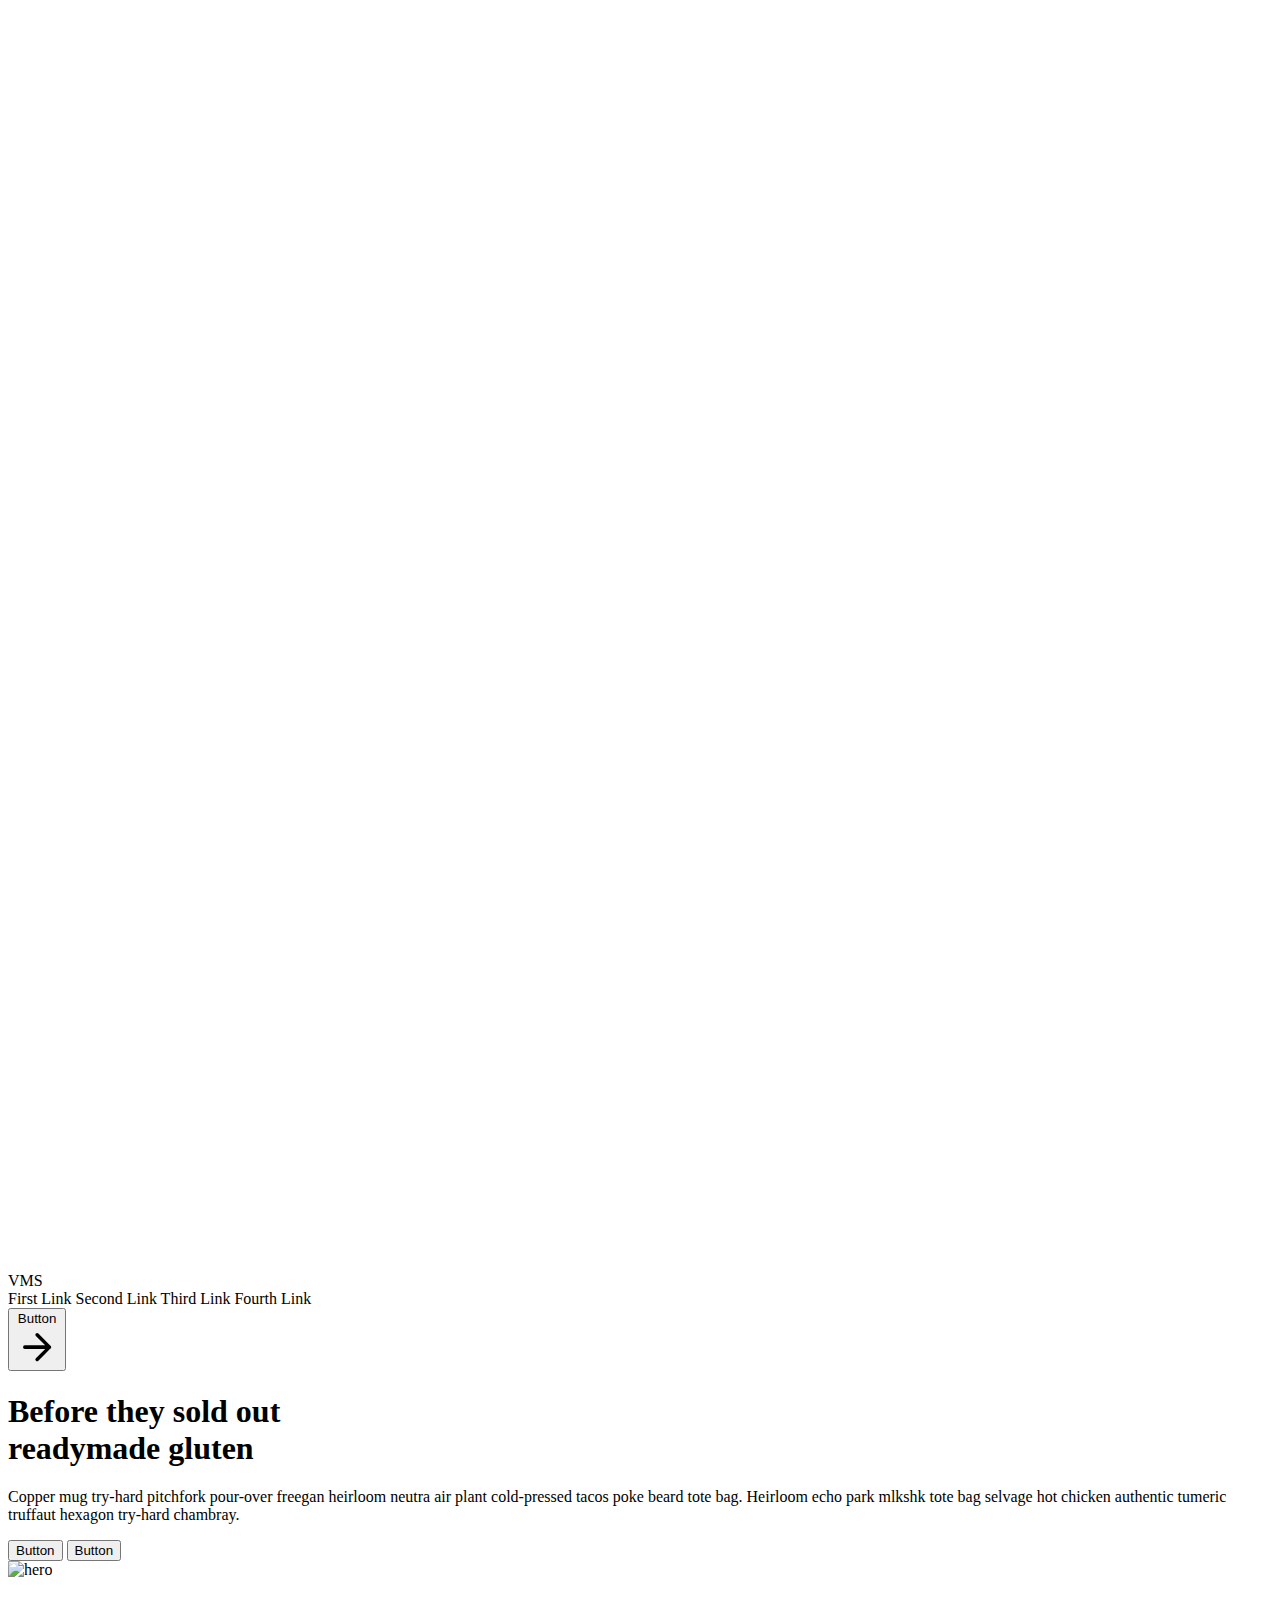
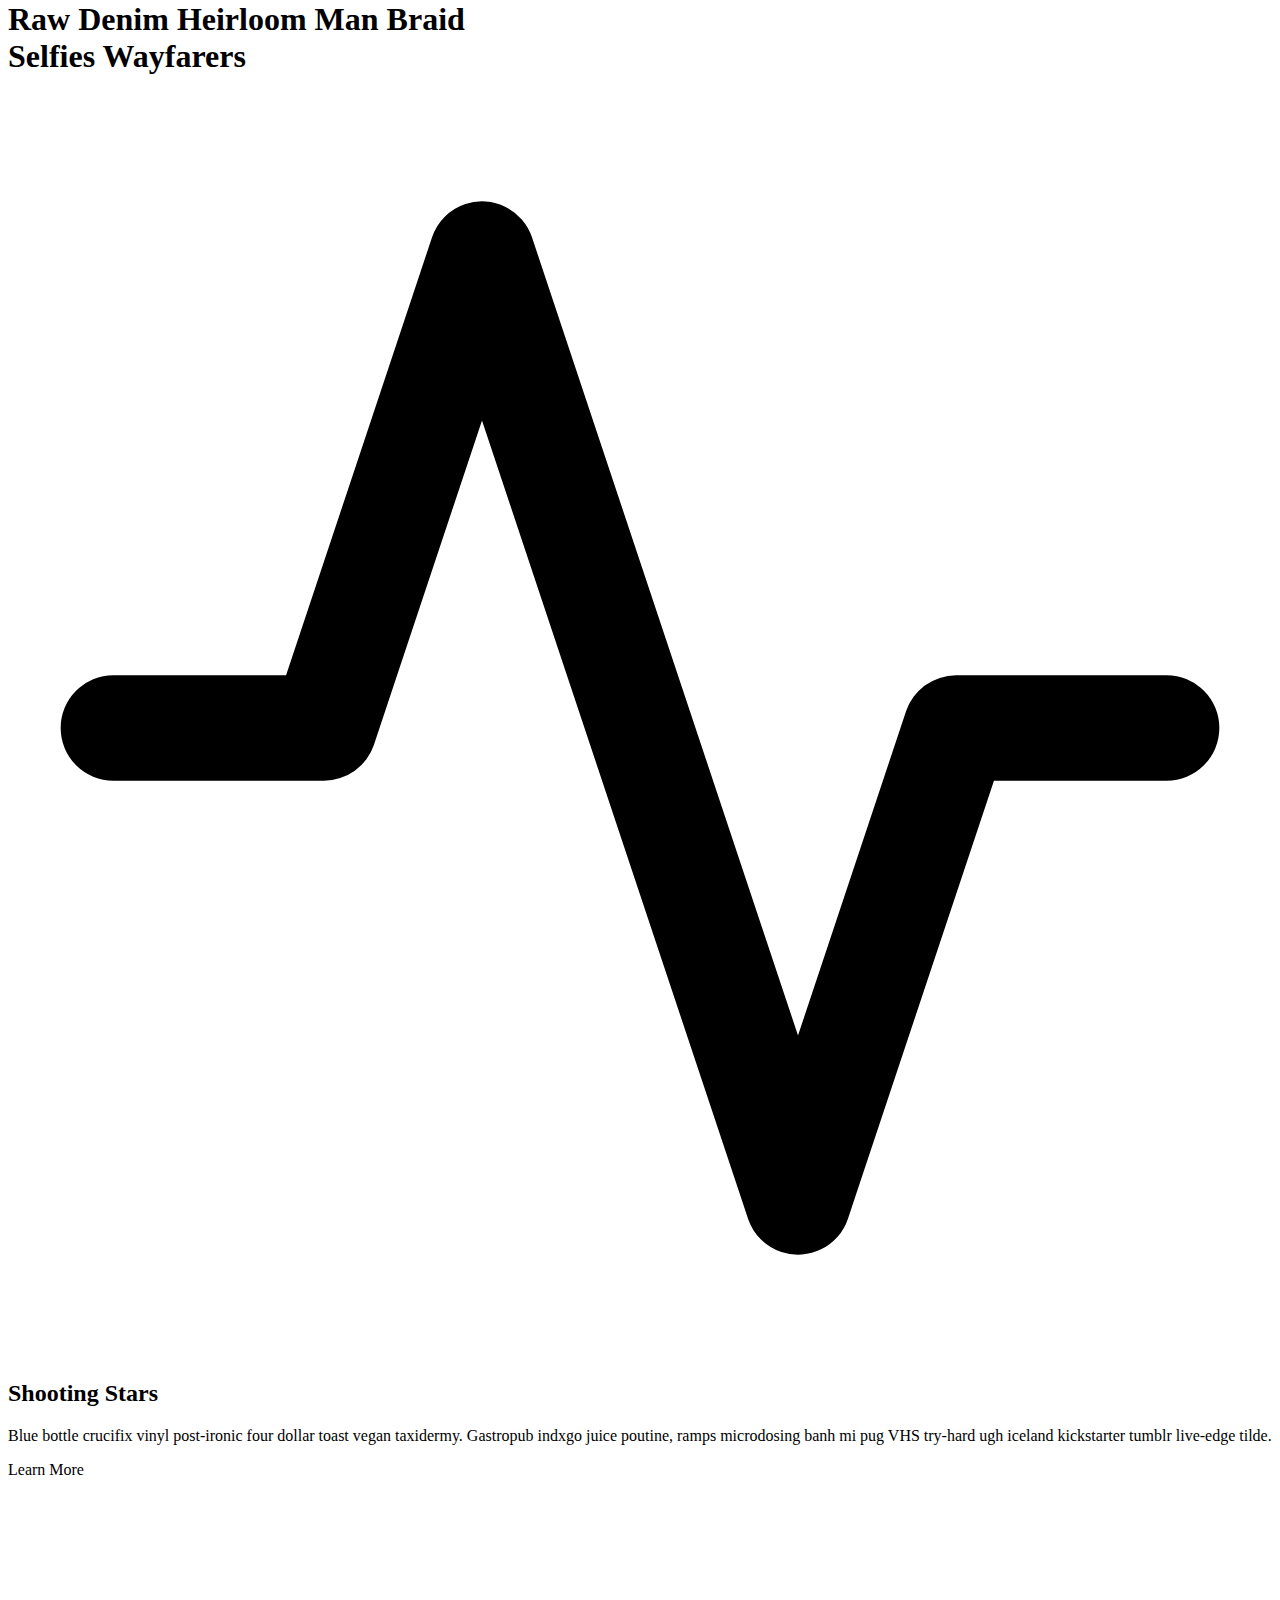
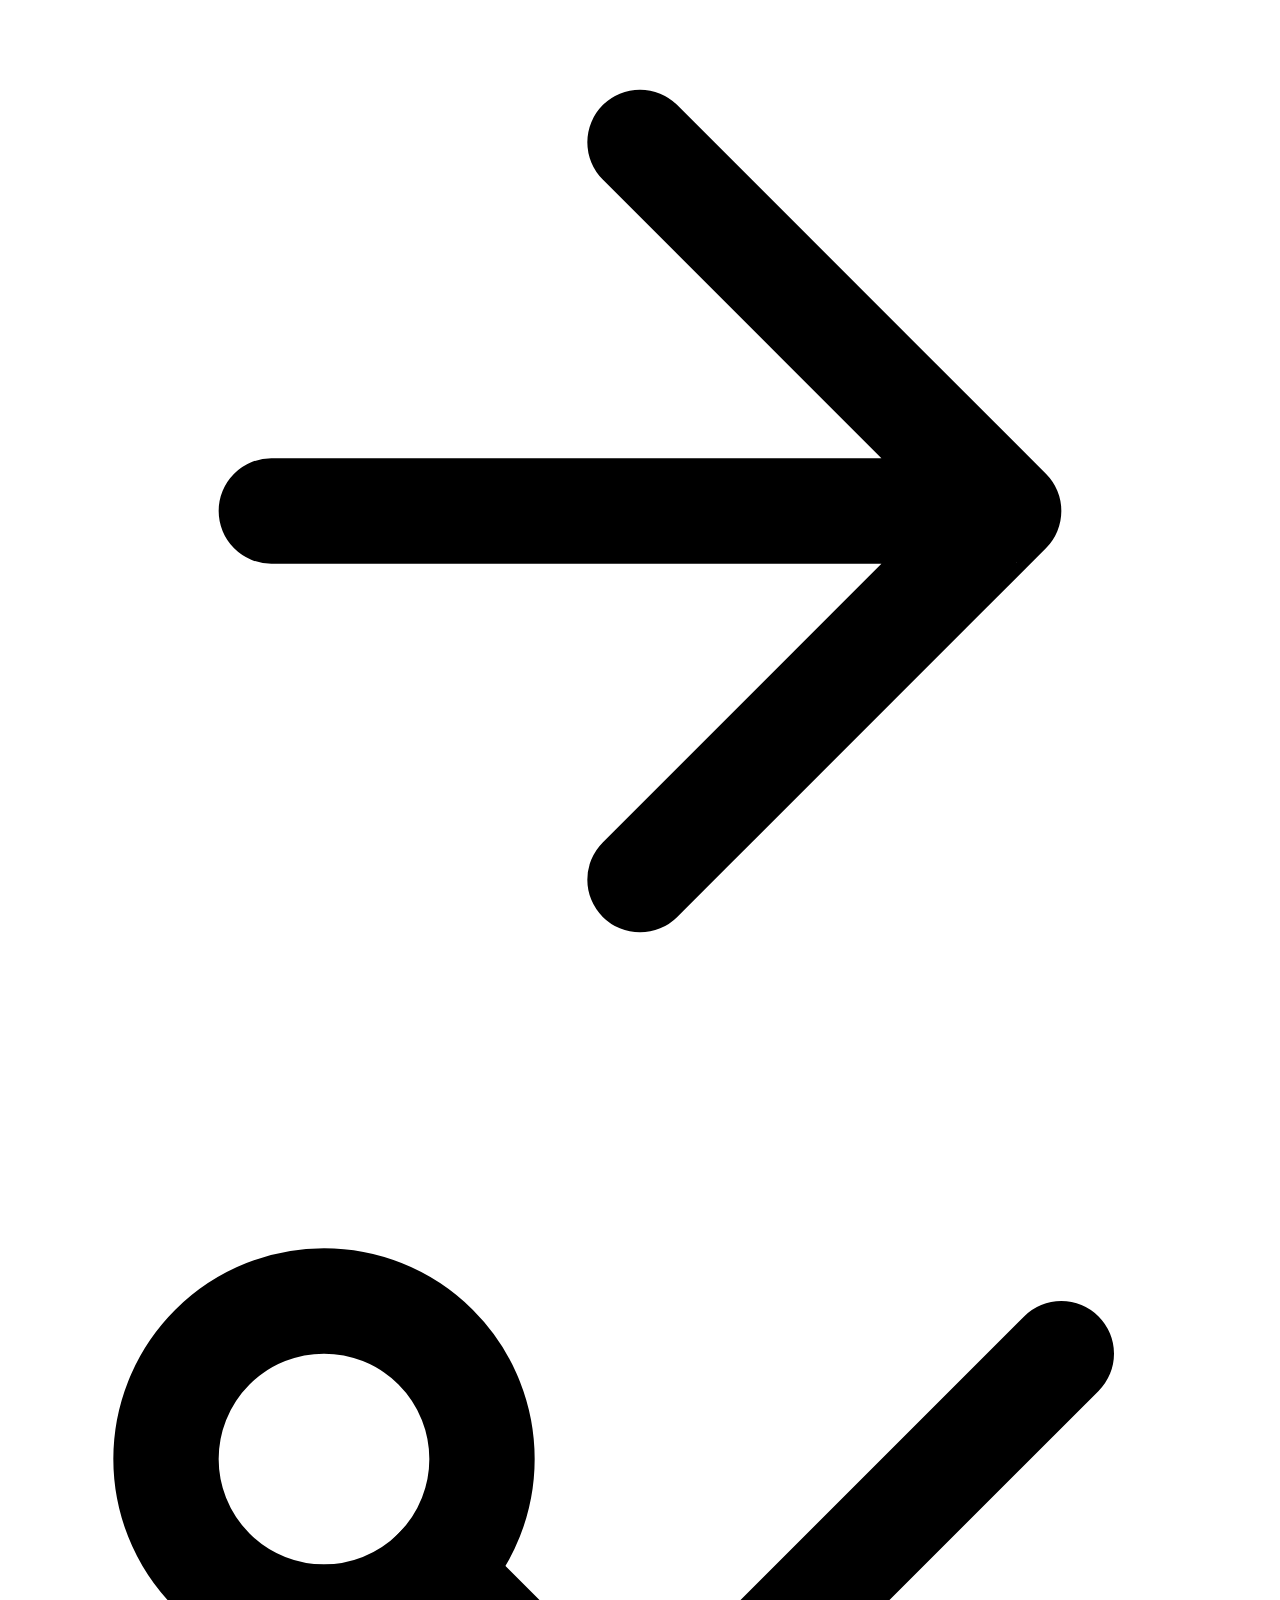
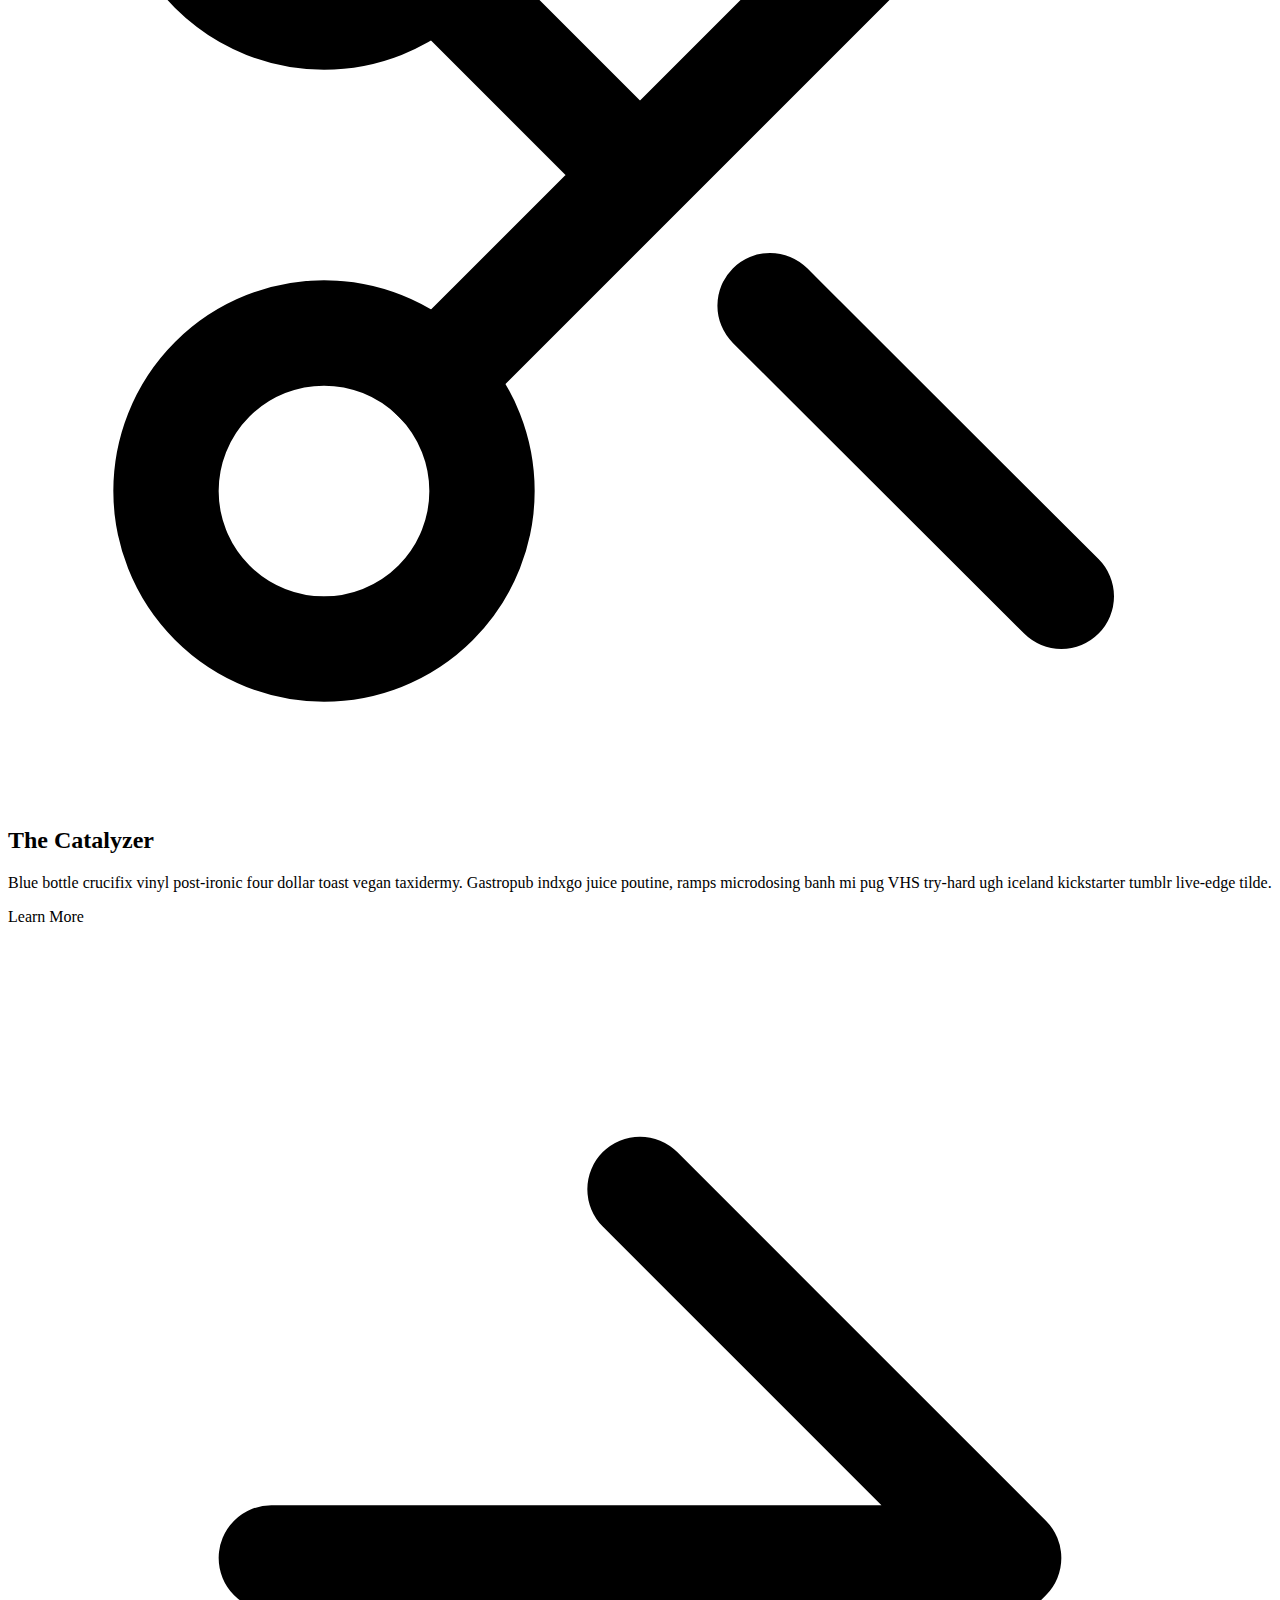
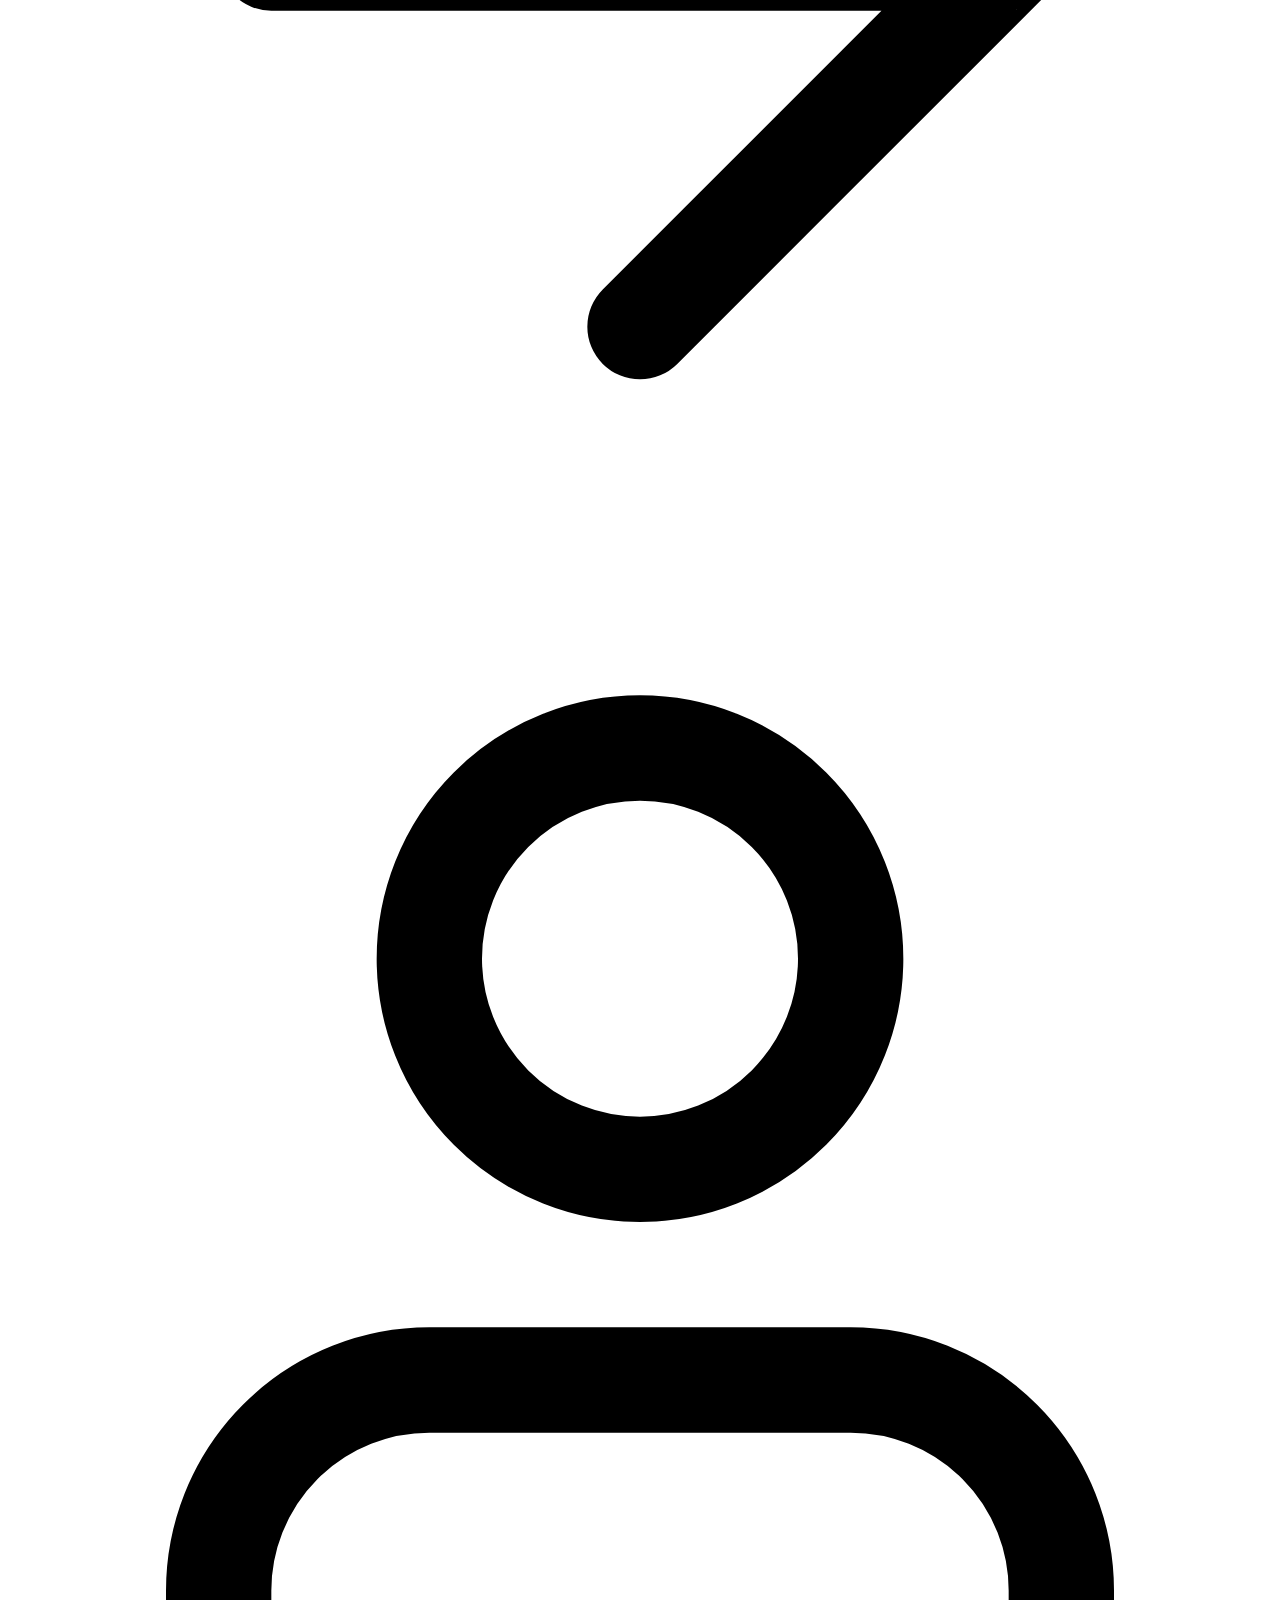
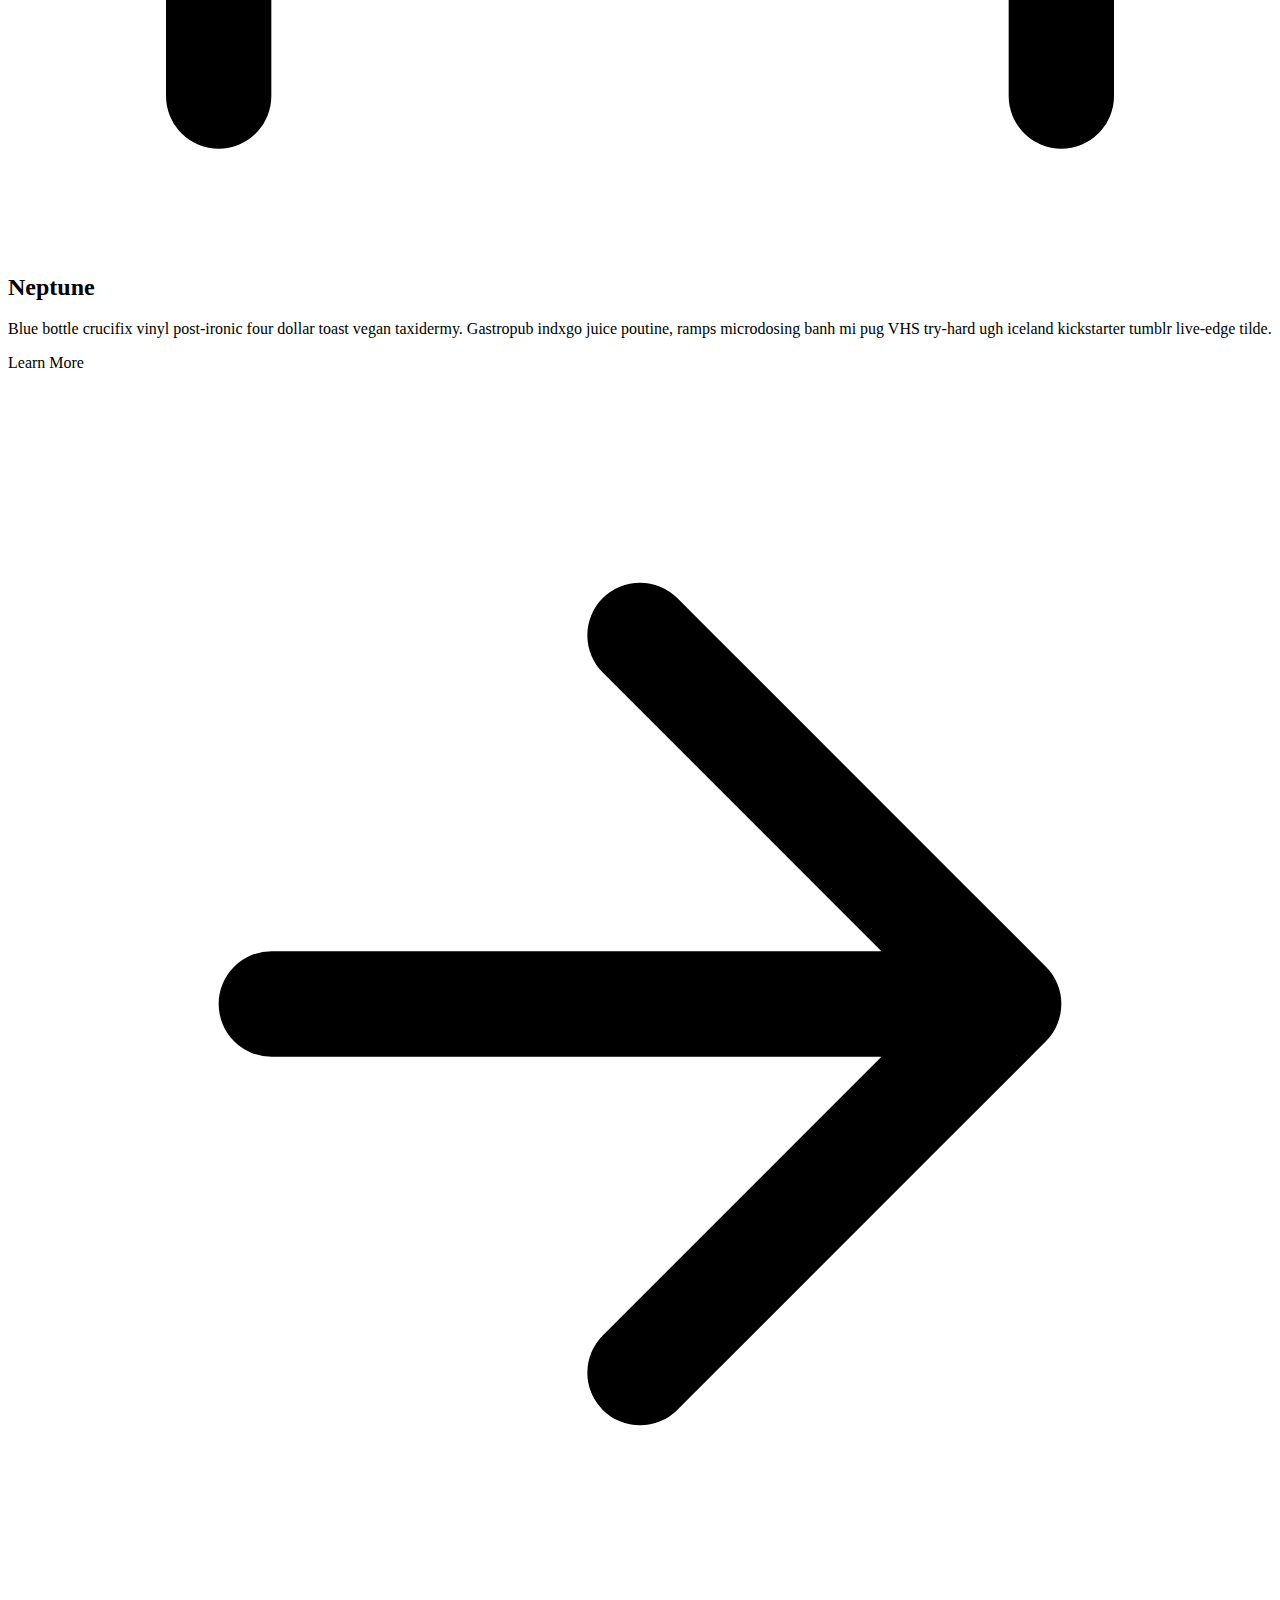
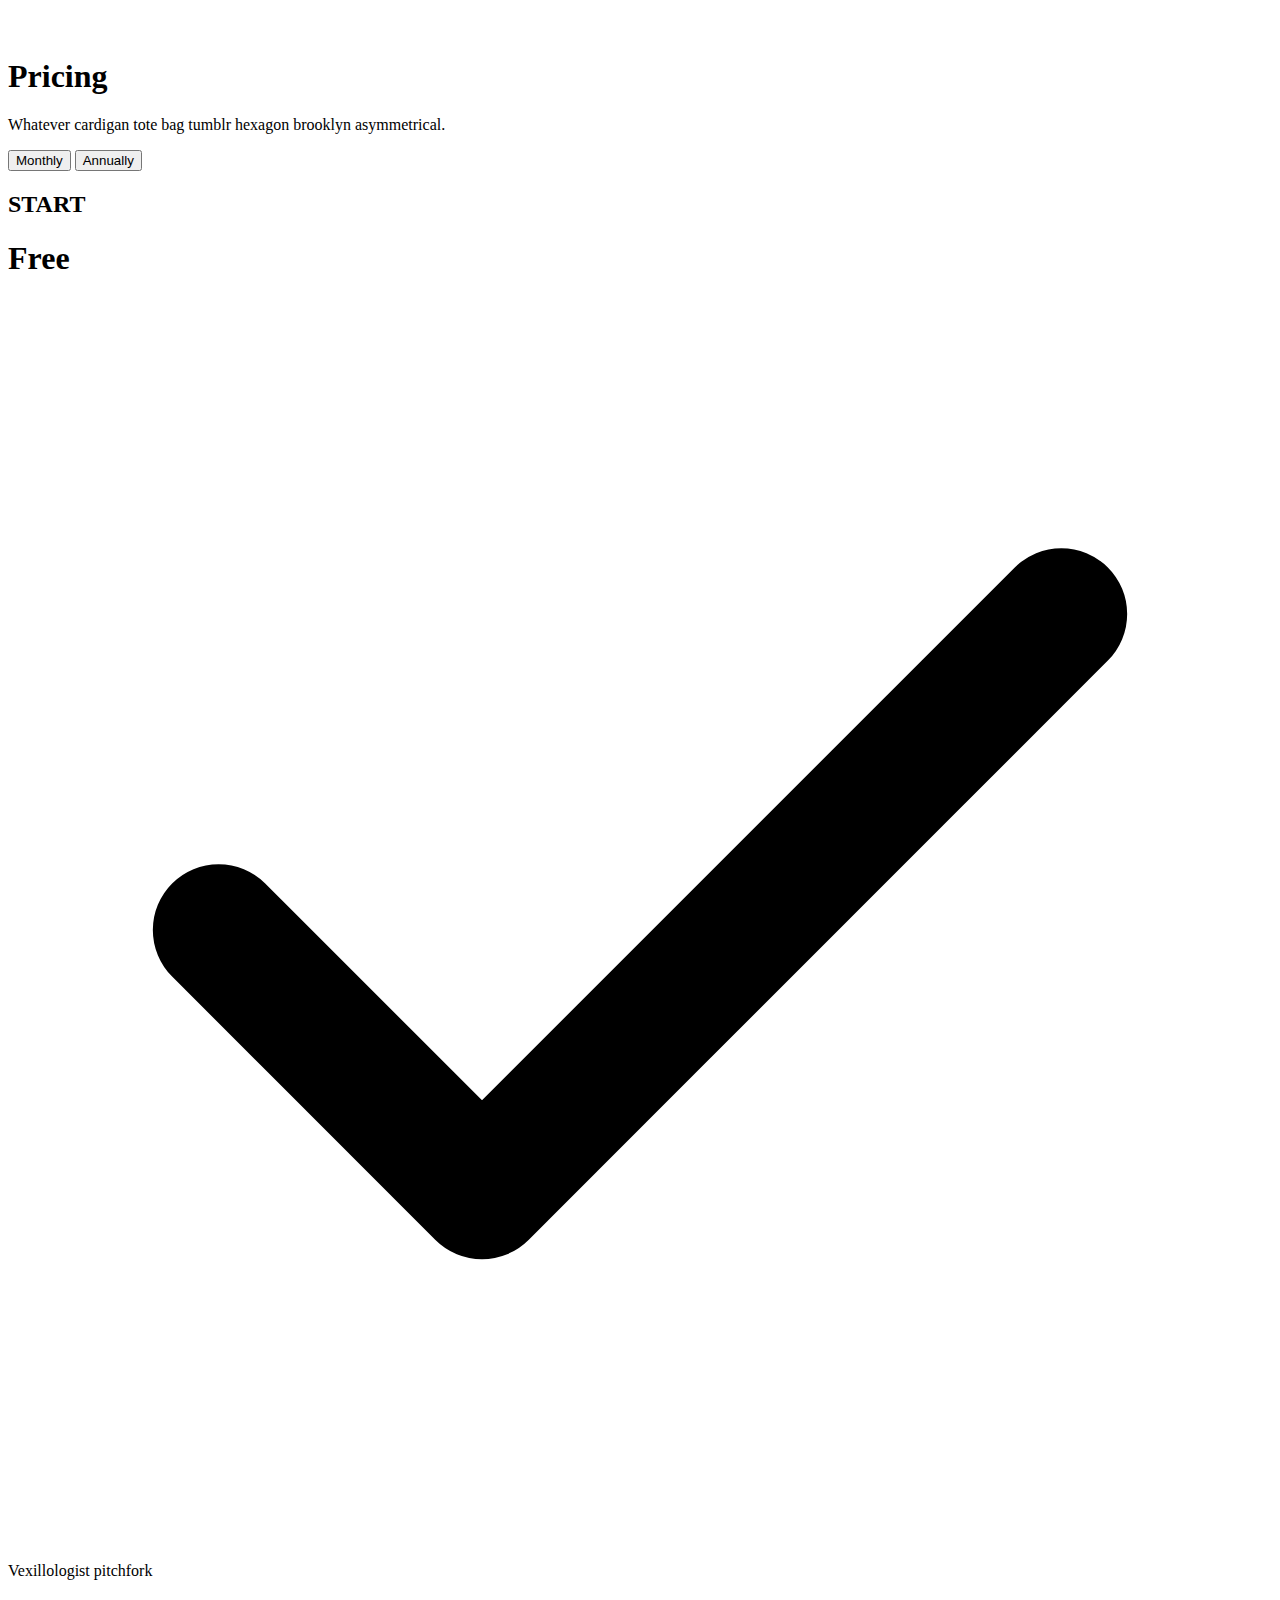
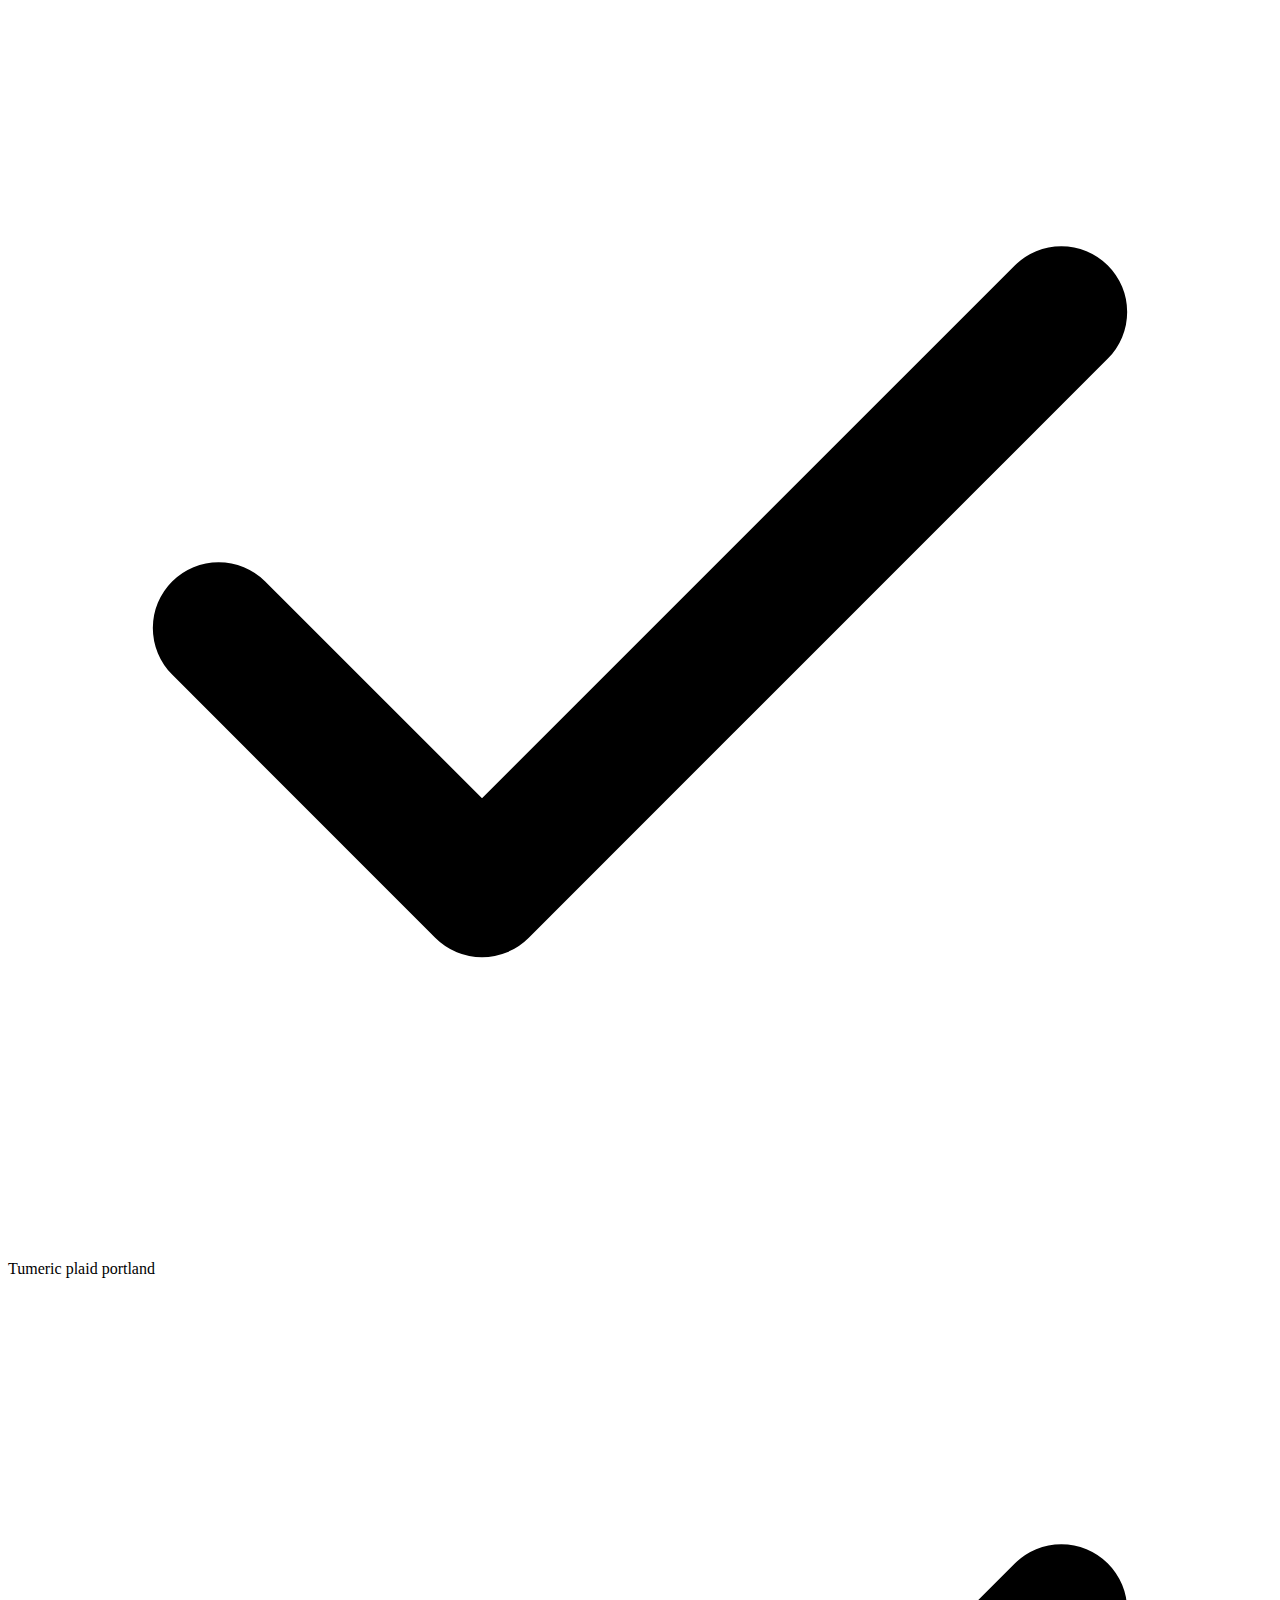
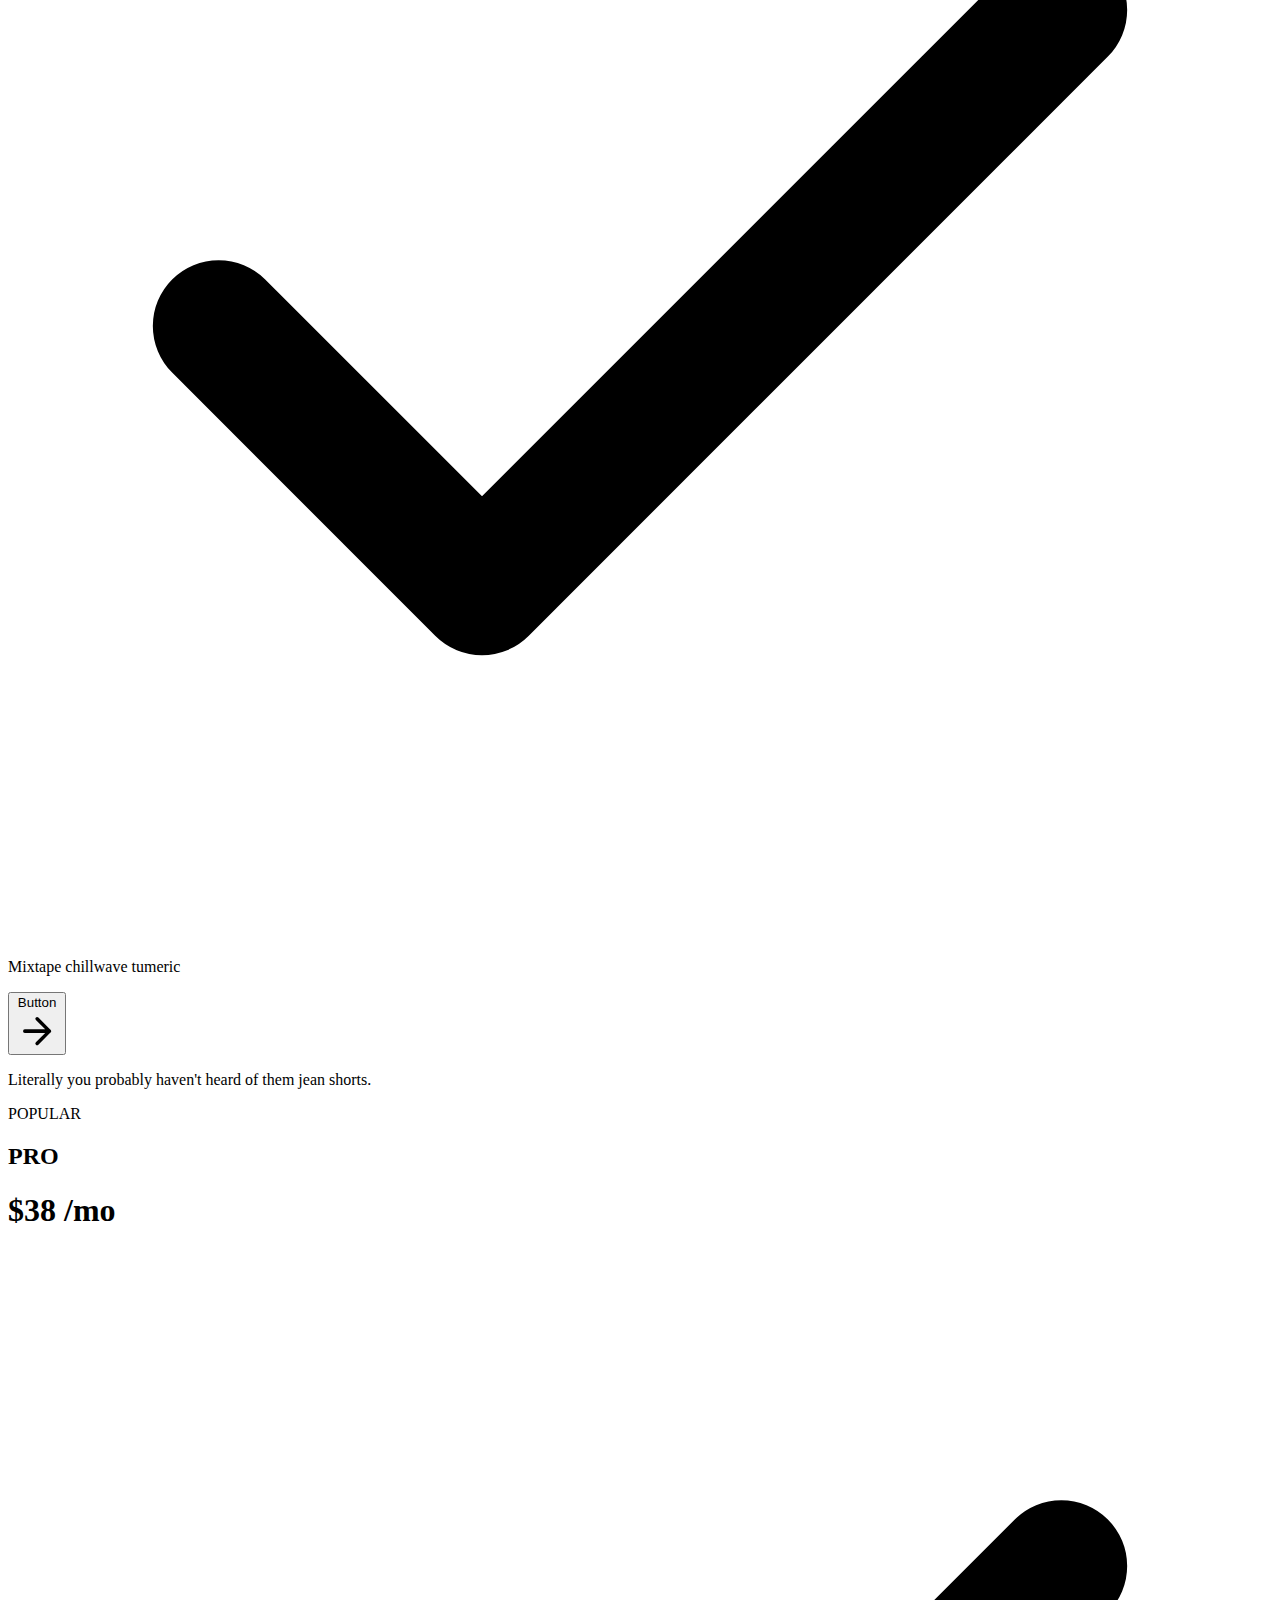
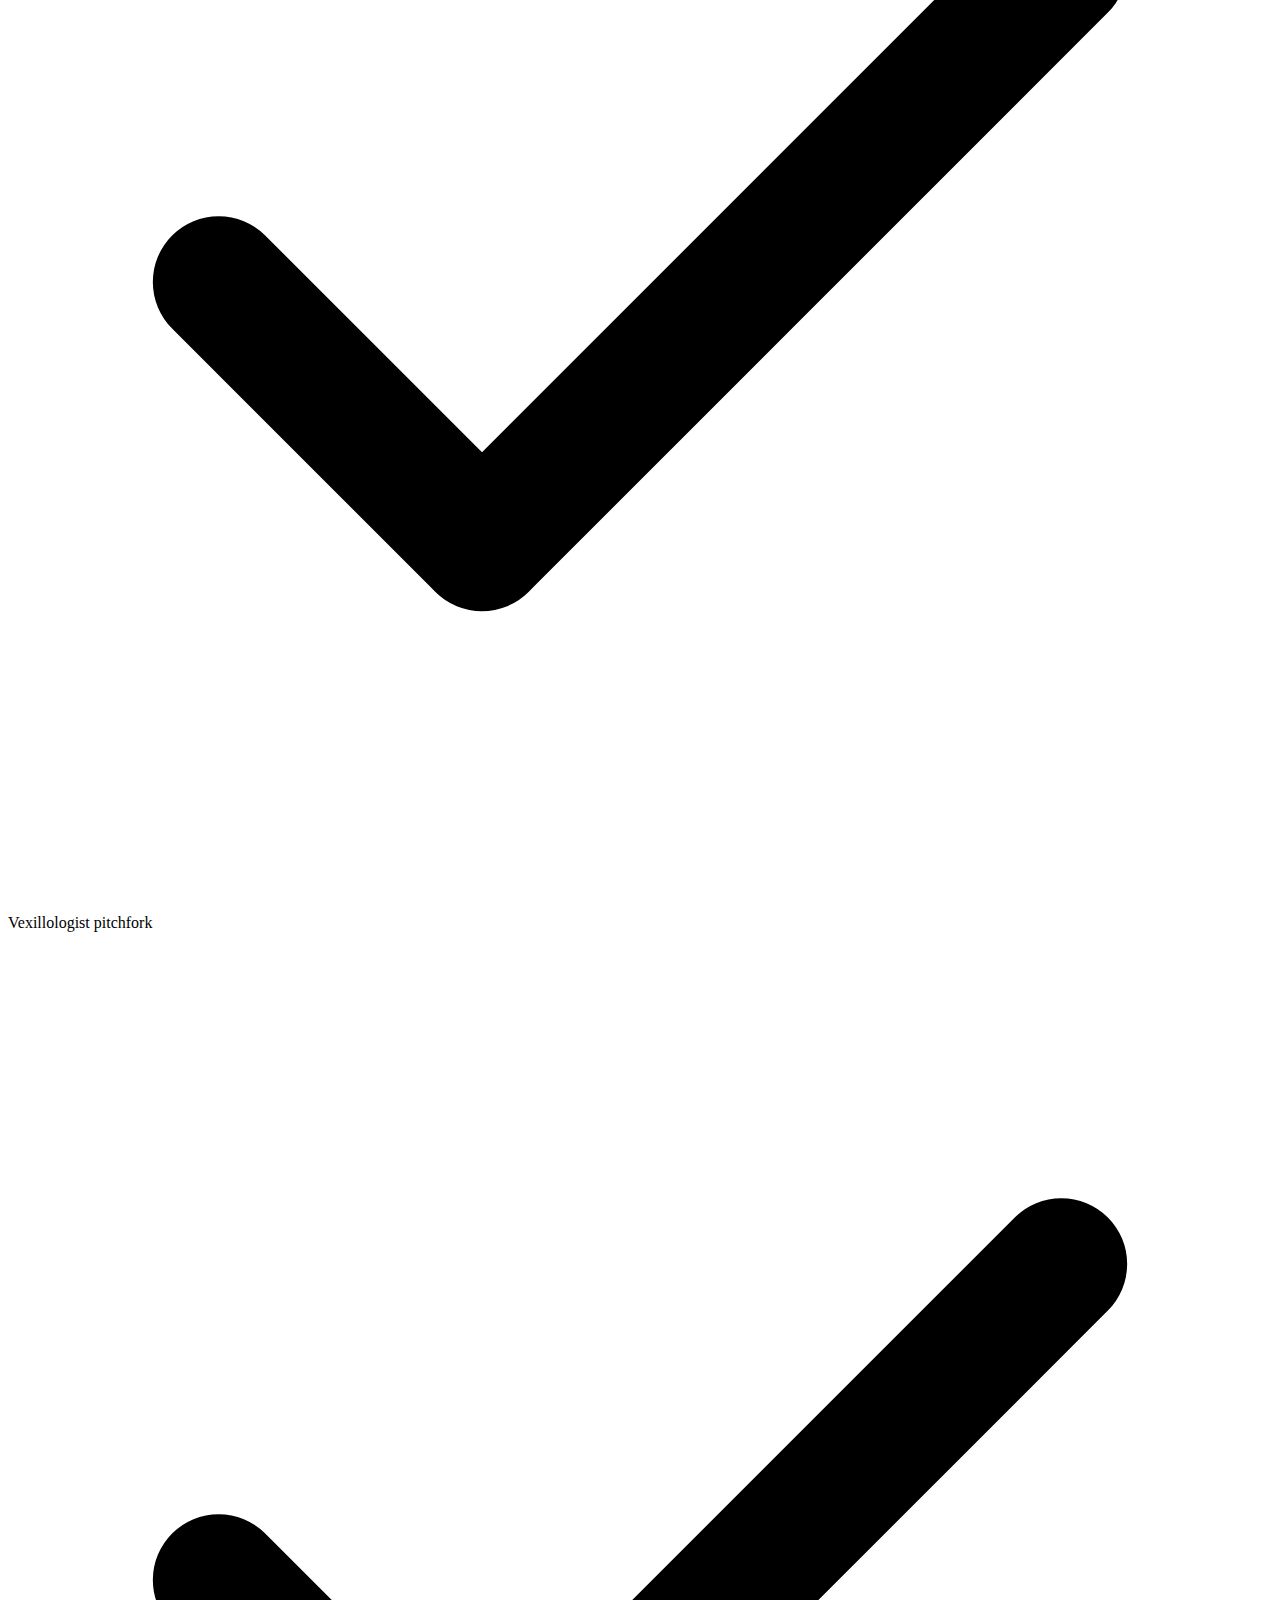
==== index.html @ b63d752d "Rename pre.html to index.html" ====
<head>
    <meta charset="UTF-8">
    <meta http-equiv="X-UA-Compatible" content="IE=edge">
    <meta name="viewport" content="width=device-width, initial-scale=1.0">
    <title>Travel</title>
    <link href="https://unpkg.com/tailwindcss@^2/dist/tailwind.min.css" rel="stylesheet">
</head>

<body>

<header class="text-gray-600 body-font">
  <div class="container mx-auto flex flex-wrap p-5 flex-col md:flex-row items-center">
    <a class="flex title-font font-medium items-center text-gray-900 mb-4 md:mb-0">
      <svg xmlns="C:\Users\anky\Downloads\IVMS.gif" fill="none" stroke="currentColor" stroke-linecap="round" stroke-linejoin="round" stroke-width="2" class="w-10 h-10 text-white p-2 bg-blue-500 rounded-full" viewBox="0 0 24 24">
        
      </svg>
      <span class="ml-3 text-xl">VMS</span>
    </a>
    <nav class="md:ml-auto flex flex-wrap items-center text-base justify-center">
      <a class="mr-5 hover:text-gray-900">First Link</a>
      <a class="mr-5 hover:text-gray-900">Second Link</a>
      <a class="mr-5 hover:text-gray-900">Third Link</a>
      <a class="mr-5 hover:text-gray-900">Fourth Link</a>
    </nav>
    <button class="inline-flex items-center bg-gray-100 border-0 py-1 px-3 focus:outline-none hover:bg-gray-200 rounded text-base mt-4 md:mt-0">Button
      <svg fill="none" stroke="currentColor" stroke-linecap="round" stroke-linejoin="round" stroke-width="2" class="w-4 h-4 ml-1" viewBox="0 0 24 24">
        <path d="M5 12h14M12 5l7 7-7 7"></path>
      </svg>
    </button>
  </div>
</header>

<section class="text-gray-600 body-font">
    <div class="container mx-auto flex px-5 py-24 md:flex-row flex-col items-center">
      <div class="lg:flex-grow md:w-1/2 lg:pr-24 md:pr-16 flex flex-col md:items-start md:text-left mb-16 md:mb-0 items-center text-center">
        <h1 class="title-font sm:text-4xl text-3xl mb-4 font-medium text-gray-900">Before they sold out
          <br class="hidden lg:inline-block">readymade gluten
        </h1>
        <p class="mb-8 leading-relaxed">Copper mug try-hard pitchfork pour-over freegan heirloom neutra air plant cold-pressed tacos poke beard tote bag. Heirloom echo park mlkshk tote bag selvage hot chicken authentic tumeric truffaut hexagon try-hard chambray.</p>
        <div class="flex justify-center">
          <button class="inline-flex text-white bg-blue-500 border-0 py-2 px-6 focus:outline-none hover:bg-blue-600 rounded text-lg">Button</button>
          <button class="ml-4 inline-flex text-gray-700 bg-gray-100 border-0 py-2 px-6 focus:outline-none hover:bg-gray-200 rounded text-lg">Button</button>
        </div>
      </div>
      <div class="lg:max-w-lg lg:w-full md:w-1/2 w-5/6">
        <img class="object-cover object-center rounded" alt="hero" src="https://dummyimage.com/720x600">
      </div>
    </div>
  </section>
  <section class="text-gray-600 body-font">
    <div class="container px-5 py-24 mx-auto">
      <h1 class="sm:text-3xl text-2xl font-medium title-font text-center text-gray-900 mb-20">Raw Denim Heirloom Man Braid
        <br class="hidden sm:block">Selfies Wayfarers
      </h1>
      <div class="flex flex-wrap sm:-m-4 -mx-4 -mb-10 -mt-4 md:space-y-0 space-y-6">
        <div class="p-4 md:w-1/3 flex">
          <div class="w-12 h-12 inline-flex items-center justify-center rounded-full bg-blue-100 text-blue-500 mb-4 flex-shrink-0">
            <svg fill="none" stroke="currentColor" stroke-linecap="round" stroke-linejoin="round" stroke-width="2" class="w-6 h-6" viewBox="0 0 24 24">
              <path d="M22 12h-4l-3 9L9 3l-3 9H2"></path>
            </svg>
          </div>
          <div class="flex-grow pl-6">
            <h2 class="text-gray-900 text-lg title-font font-medium mb-2">Shooting Stars</h2>
            <p class="leading-relaxed text-base">Blue bottle crucifix vinyl post-ironic four dollar toast vegan taxidermy. Gastropub indxgo juice poutine, ramps microdosing banh mi pug VHS try-hard ugh iceland kickstarter tumblr live-edge tilde.</p>
            <a class="mt-3 text-blue-500 inline-flex items-center">Learn More
              <svg fill="none" stroke="currentColor" stroke-linecap="round" stroke-linejoin="round" stroke-width="2" class="w-4 h-4 ml-2" viewBox="0 0 24 24">
                <path d="M5 12h14M12 5l7 7-7 7"></path>
              </svg>
            </a>
          </div>
        </div>
        <div class="p-4 md:w-1/3 flex">
          <div class="w-12 h-12 inline-flex items-center justify-center rounded-full bg-blue-100 text-blue-500 mb-4 flex-shrink-0">
            <svg fill="none" stroke="currentColor" stroke-linecap="round" stroke-linejoin="round" stroke-width="2" class="w-6 h-6" viewBox="0 0 24 24">
              <circle cx="6" cy="6" r="3"></circle>
              <circle cx="6" cy="18" r="3"></circle>
              <path d="M20 4L8.12 15.88M14.47 14.48L20 20M8.12 8.12L12 12"></path>
            </svg>
          </div>
          <div class="flex-grow pl-6">
            <h2 class="text-gray-900 text-lg title-font font-medium mb-2">The Catalyzer</h2>
            <p class="leading-relaxed text-base">Blue bottle crucifix vinyl post-ironic four dollar toast vegan taxidermy. Gastropub indxgo juice poutine, ramps microdosing banh mi pug VHS try-hard ugh iceland kickstarter tumblr live-edge tilde.</p>
            <a class="mt-3 text-blue-500 inline-flex items-center">Learn More
              <svg fill="none" stroke="currentColor" stroke-linecap="round" stroke-linejoin="round" stroke-width="2" class="w-4 h-4 ml-2" viewBox="0 0 24 24">
                <path d="M5 12h14M12 5l7 7-7 7"></path>
              </svg>
            </a>
          </div>
        </div>
        <div class="p-4 md:w-1/3 flex">
          <div class="w-12 h-12 inline-flex items-center justify-center rounded-full bg-blue-100 text-blue-500 mb-4 flex-shrink-0">
            <svg fill="none" stroke="currentColor" stroke-linecap="round" stroke-linejoin="round" stroke-width="2" class="w-6 h-6" viewBox="0 0 24 24">
              <path d="M20 21v-2a4 4 0 00-4-4H8a4 4 0 00-4 4v2"></path>
              <circle cx="12" cy="7" r="4"></circle>
            </svg>
          </div>
          <div class="flex-grow pl-6">
            <h2 class="text-gray-900 text-lg title-font font-medium mb-2">Neptune</h2>
            <p class="leading-relaxed text-base">Blue bottle crucifix vinyl post-ironic four dollar toast vegan taxidermy. Gastropub indxgo juice poutine, ramps microdosing banh mi pug VHS try-hard ugh iceland kickstarter tumblr live-edge tilde.</p>
            <a class="mt-3 text-blue-500 inline-flex items-center">Learn More
              <svg fill="none" stroke="currentColor" stroke-linecap="round" stroke-linejoin="round" stroke-width="2" class="w-4 h-4 ml-2" viewBox="0 0 24 24">
                <path d="M5 12h14M12 5l7 7-7 7"></path>
              </svg>
            </a>
          </div>
        </div>
      </div>
    </div>
  </section>
  <section class="text-gray-600 body-font overflow-hidden">
    <div class="container px-5 py-24 mx-auto">
      <div class="flex flex-col text-center w-full mb-20">
        <h1 class="sm:text-4xl text-3xl font-medium title-font mb-2 text-gray-900">Pricing</h1>
        <p class="lg:w-2/3 mx-auto leading-relaxed text-base text-gray-500">Whatever cardigan tote bag tumblr hexagon brooklyn asymmetrical.</p>
        <div class="flex mx-auto border-2 border-blue-500 rounded overflow-hidden mt-6">
          <button class="py-1 px-4 bg-blue-500 text-white focus:outline-none">Monthly</button>
          <button class="py-1 px-4 focus:outline-none">Annually</button>
        </div>
      </div>
      <div class="flex flex-wrap -m-4">
        <div class="p-4 xl:w-1/4 md:w-1/2 w-full">
          <div class="h-full p-6 rounded-lg border-2 border-gray-300 flex flex-col relative overflow-hidden">
            <h2 class="text-sm tracking-widest title-font mb-1 font-medium">START</h2>
            <h1 class="text-5xl text-gray-900 pb-4 mb-4 border-b border-gray-200 leading-none">Free</h1>
            <p class="flex items-center text-gray-600 mb-2">
              <span class="w-4 h-4 mr-2 inline-flex items-center justify-center bg-gray-400 text-white rounded-full flex-shrink-0">
                <svg fill="none" stroke="currentColor" stroke-linecap="round" stroke-linejoin="round" stroke-width="2.5" class="w-3 h-3" viewBox="0 0 24 24">
                  <path d="M20 6L9 17l-5-5"></path>
                </svg>
              </span>Vexillologist pitchfork
            </p>
            <p class="flex items-center text-gray-600 mb-2">
              <span class="w-4 h-4 mr-2 inline-flex items-center justify-center bg-gray-400 text-white rounded-full flex-shrink-0">
                <svg fill="none" stroke="currentColor" stroke-linecap="round" stroke-linejoin="round" stroke-width="2.5" class="w-3 h-3" viewBox="0 0 24 24">
                  <path d="M20 6L9 17l-5-5"></path>
                </svg>
              </span>Tumeric plaid portland
            </p>
            <p class="flex items-center text-gray-600 mb-6">
              <span class="w-4 h-4 mr-2 inline-flex items-center justify-center bg-gray-400 text-white rounded-full flex-shrink-0">
                <svg fill="none" stroke="currentColor" stroke-linecap="round" stroke-linejoin="round" stroke-width="2.5" class="w-3 h-3" viewBox="0 0 24 24">
                  <path d="M20 6L9 17l-5-5"></path>
                </svg>
              </span>Mixtape chillwave tumeric
            </p>
            <button class="flex items-center mt-auto text-white bg-gray-400 border-0 py-2 px-4 w-full focus:outline-none hover:bg-gray-500 rounded">Button
              <svg fill="none" stroke="currentColor" stroke-linecap="round" stroke-linejoin="round" stroke-width="2" class="w-4 h-4 ml-auto" viewBox="0 0 24 24">
                <path d="M5 12h14M12 5l7 7-7 7"></path>
              </svg>
            </button>
            <p class="text-xs text-gray-500 mt-3">Literally you probably haven't heard of them jean shorts.</p>
          </div>
        </div>
        <div class="p-4 xl:w-1/4 md:w-1/2 w-full">
          <div class="h-full p-6 rounded-lg border-2 border-blue-500 flex flex-col relative overflow-hidden">
            <span class="bg-blue-500 text-white px-3 py-1 tracking-widest text-xs absolute right-0 top-0 rounded-bl">POPULAR</span>
            <h2 class="text-sm tracking-widest title-font mb-1 font-medium">PRO</h2>
            <h1 class="text-5xl text-gray-900 leading-none flex items-center pb-4 mb-4 border-b border-gray-200">
              <span>$38</span>
              <span class="text-lg ml-1 font-normal text-gray-500">/mo</span>
            </h1>
            <p class="flex items-center text-gray-600 mb-2">
              <span class="w-4 h-4 mr-2 inline-flex items-center justify-center bg-gray-400 text-white rounded-full flex-shrink-0">
                <svg fill="none" stroke="currentColor" stroke-linecap="round" stroke-linejoin="round" stroke-width="2.5" class="w-3 h-3" viewBox="0 0 24 24">
                  <path d="M20 6L9 17l-5-5"></path>
                </svg>
              </span>Vexillologist pitchfork
            </p>
            <p class="flex items-center text-gray-600 mb-2">
              <span class="w-4 h-4 mr-2 inline-flex items-center justify-center bg-gray-400 text-white rounded-full flex-shrink-0">
                <svg fill="none" stroke="currentColor" stroke-linecap="round" stroke-linejoin="round" stroke-width="2.5" class="w-3 h-3" viewBox="0 0 24 24">
                  <path d="M20 6L9 17l-5-5"></path>
                </svg>
              </span>Tumeric plaid portland
            </p>
            <p class="flex items-center text-gray-600 mb-2">
              <span class="w-4 h-4 mr-2 inline-flex items-center justify-center bg-gray-400 text-white rounded-full flex-shrink-0">
                <svg fill="none" stroke="currentColor" stroke-linecap="round" stroke-linejoin="round" stroke-width="2.5" class="w-3 h-3" viewBox="0 0 24 24">
                  <path d="M20 6L9 17l-5-5"></path>
                </svg>
              </span>Hexagon neutra unicorn
            </p>
            <p class="flex items-center text-gray-600 mb-6">
              <span class="w-4 h-4 mr-2 inline-flex items-center justify-center bg-gray-400 text-white rounded-full flex-shrink-0">
                <svg fill="none" stroke="currentColor" stroke-linecap="round" stroke-linejoin="round" stroke-width="2.5" class="w-3 h-3" viewBox="0 0 24 24">
                  <path d="M20 6L9 17l-5-5"></path>
                </svg>
              </span>Mixtape chillwave tumeric
            </p>
            <button class="flex items-center mt-auto text-white bg-blue-500 border-0 py-2 px-4 w-full focus:outline-none hover:bg-blue-600 rounded">Button
              <svg fill="none" stroke="currentColor" stroke-linecap="round" stroke-linejoin="round" stroke-width="2" class="w-4 h-4 ml-auto" viewBox="0 0 24 24">
                <path d="M5 12h14M12 5l7 7-7 7"></path>
              </svg>
            </button>
            <p class="text-xs text-gray-500 mt-3">Literally you probably haven't heard of them jean shorts.</p>
          </div>
        </div>
        <div class="p-4 xl:w-1/4 md:w-1/2 w-full">
          <div class="h-full p-6 rounded-lg border-2 border-gray-300 flex flex-col relative overflow-hidden">
            <h2 class="text-sm tracking-widest title-font mb-1 font-medium">BUSINESS</h2>
            <h1 class="text-5xl text-gray-900 leading-none flex items-center pb-4 mb-4 border-b border-gray-200">
              <span>$56</span>
              <span class="text-lg ml-1 font-normal text-gray-500">/mo</span>
            </h1>
            <p class="flex items-center text-gray-600 mb-2">
              <span class="w-4 h-4 mr-2 inline-flex items-center justify-center bg-gray-400 text-white rounded-full flex-shrink-0">
                <svg fill="none" stroke="currentColor" stroke-linecap="round" stroke-linejoin="round" stroke-width="2.5" class="w-3 h-3" viewBox="0 0 24 24">
                  <path d="M20 6L9 17l-5-5"></path>
                </svg>
              </span>Vexillologist pitchfork
            </p>
            <p class="flex items-center text-gray-600 mb-2">
              <span class="w-4 h-4 mr-2 inline-flex items-center justify-center bg-gray-400 text-white rounded-full flex-shrink-0">
                <svg fill="none" stroke="currentColor" stroke-linecap="round" stroke-linejoin="round" stroke-width="2.5" class="w-3 h-3" viewBox="0 0 24 24">
                  <path d="M20 6L9 17l-5-5"></path>
                </svg>
              </span>Tumeric plaid portland
            </p>
            <p class="flex items-center text-gray-600 mb-2">
              <span class="w-4 h-4 mr-2 inline-flex items-center justify-center bg-gray-400 text-white rounded-full flex-shrink-0">
                <svg fill="none" stroke="currentColor" stroke-linecap="round" stroke-linejoin="round" stroke-width="2.5" class="w-3 h-3" viewBox="0 0 24 24">
                  <path d="M20 6L9 17l-5-5"></path>
                </svg>
              </span>Hexagon neutra unicorn
            </p>
            <p class="flex items-center text-gray-600 mb-2">
              <span class="w-4 h-4 mr-2 inline-flex items-center justify-center bg-gray-400 text-white rounded-full flex-shrink-0">
                <svg fill="none" stroke="currentColor" stroke-linecap="round" stroke-linejoin="round" stroke-width="2.5" class="w-3 h-3" viewBox="0 0 24 24">
                  <path d="M20 6L9 17l-5-5"></path>
                </svg>
              </span>Vexillologist pitchfork
            </p>
            <p class="flex items-center text-gray-600 mb-6">
              <span class="w-4 h-4 mr-2 inline-flex items-center justify-center bg-gray-400 text-white rounded-full flex-shrink-0">
                <svg fill="none" stroke="currentColor" stroke-linecap="round" stroke-linejoin="round" stroke-width="2.5" class="w-3 h-3" viewBox="0 0 24 24">
                  <path d="M20 6L9 17l-5-5"></path>
                </svg>
              </span>Mixtape chillwave tumeric
            </p>
            <button class="flex items-center mt-auto text-white bg-gray-400 border-0 py-2 px-4 w-full focus:outline-none hover:bg-gray-500 rounded">Button
              <svg fill="none" stroke="currentColor" stroke-linecap="round" stroke-linejoin="round" stroke-width="2" class="w-4 h-4 ml-auto" viewBox="0 0 24 24">
                <path d="M5 12h14M12 5l7 7-7 7"></path>
              </svg>
            </button>
            <p class="text-xs text-gray-500 mt-3">Literally you probably haven't heard of them jean shorts.</p>
          </div>
        </div>
        <div class="p-4 xl:w-1/4 md:w-1/2 w-full">
          <div class="h-full p-6 rounded-lg border-2 border-gray-300 flex flex-col relative overflow-hidden">
            <h2 class="text-sm tracking-widest title-font mb-1 font-medium">SPECIAL</h2>
            <h1 class="text-5xl text-gray-900 leading-none flex items-center pb-4 mb-4 border-b border-gray-200">
              <span>$72</span>
              <span class="text-lg ml-1 font-normal text-gray-500">/mo</span>
            </h1>
            <p class="flex items-center text-gray-600 mb-2">
              <span class="w-4 h-4 mr-2 inline-flex items-center justify-center bg-gray-400 text-white rounded-full flex-shrink-0">
                <svg fill="none" stroke="currentColor" stroke-linecap="round" stroke-linejoin="round" stroke-width="2.5" class="w-3 h-3" viewBox="0 0 24 24">
                  <path d="M20 6L9 17l-5-5"></path>
                </svg>
              </span>Vexillologist pitchfork
            </p>
            <p class="flex items-center text-gray-600 mb-2">
              <span class="w-4 h-4 mr-2 inline-flex items-center justify-center bg-gray-400 text-white rounded-full flex-shrink-0">
                <svg fill="none" stroke="currentColor" stroke-linecap="round" stroke-linejoin="round" stroke-width="2.5" class="w-3 h-3" viewBox="0 0 24 24">
                  <path d="M20 6L9 17l-5-5"></path>
                </svg>
              </span>Tumeric plaid portland
            </p>
            <p class="flex items-center text-gray-600 mb-2">
              <span class="w-4 h-4 mr-2 inline-flex items-center justify-center bg-gray-400 text-white rounded-full flex-shrink-0">
                <svg fill="none" stroke="currentColor" stroke-linecap="round" stroke-linejoin="round" stroke-width="2.5" class="w-3 h-3" viewBox="0 0 24 24">
                  <path d="M20 6L9 17l-5-5"></path>
                </svg>
              </span>Hexagon neutra unicorn
            </p>
            <p class="flex items-center text-gray-600 mb-2">
              <span class="w-4 h-4 mr-2 inline-flex items-center justify-center bg-gray-400 text-white rounded-full flex-shrink-0">
                <svg fill="none" stroke="currentColor" stroke-linecap="round" stroke-linejoin="round" stroke-width="2.5" class="w-3 h-3" viewBox="0 0 24 24">
                  <path d="M20 6L9 17l-5-5"></path>
                </svg>
              </span>Vexillologist pitchfork
            </p>
            <p class="flex items-center text-gray-600 mb-6">
              <span class="w-4 h-4 mr-2 inline-flex items-center justify-center bg-gray-400 text-white rounded-full flex-shrink-0">
                <svg fill="none" stroke="currentColor" stroke-linecap="round" stroke-linejoin="round" stroke-width="2.5" class="w-3 h-3" viewBox="0 0 24 24">
                  <path d="M20 6L9 17l-5-5"></path>
                </svg>
              </span>Mixtape chillwave tumeric
            </p>
            <button class="flex items-center mt-auto text-white bg-gray-400 border-0 py-2 px-4 w-full focus:outline-none hover:bg-gray-500 rounded">Button
              <svg fill="none" stroke="currentColor" stroke-linecap="round" stroke-linejoin="round" stroke-width="2" class="w-4 h-4 ml-auto" viewBox="0 0 24 24">
                <path d="M5 12h14M12 5l7 7-7 7"></path>
              </svg>
            </button>
            <p class="text-xs text-gray-500 mt-3">Literally you probably haven't heard of them jean shorts.</p>
          </div>
        </div>
      </div>
    </div>
  </section>
  <footer class="text-gray-600 body-font">
    <div class="container px-5 py-24 mx-auto">
      <div class="flex flex-wrap md:text-left text-center order-first">
        <div class="lg:w-1/4 md:w-1/2 w-full px-4">
          <h2 class="title-font font-medium text-gray-900 tracking-widest text-sm mb-3">CATEGORIES</h2>
          <nav class="list-none mb-10">
            <li>
              <a class="text-gray-600 hover:text-gray-800">First Link</a>
            </li>
            <li>
              <a class="text-gray-600 hover:text-gray-800">Second Link</a>
            </li>
            <li>
              <a class="text-gray-600 hover:text-gray-800">Third Link</a>
            </li>
            <li>
              <a class="text-gray-600 hover:text-gray-800">Fourth Link</a>
            </li>
          </nav>
        </div>
        <div class="lg:w-1/4 md:w-1/2 w-full px-4">
          <h2 class="title-font font-medium text-gray-900 tracking-widest text-sm mb-3">CATEGORIES</h2>
          <nav class="list-none mb-10">
            <li>
              <a class="text-gray-600 hover:text-gray-800">First Link</a>
            </li>
            <li>
              <a class="text-gray-600 hover:text-gray-800">Second Link</a>
            </li>
            <li>
              <a class="text-gray-600 hover:text-gray-800">Third Link</a>
            </li>
            <li>
              <a class="text-gray-600 hover:text-gray-800">Fourth Link</a>
            </li>
          </nav>
        </div>
        <div class="lg:w-1/4 md:w-1/2 w-full px-4">
          <h2 class="title-font font-medium text-gray-900 tracking-widest text-sm mb-3">CATEGORIES</h2>
          <nav class="list-none mb-10">
            <li>
              <a class="text-gray-600 hover:text-gray-800">First Link</a>
            </li>
            <li>
              <a class="text-gray-600 hover:text-gray-800">Second Link</a>
            </li>
            <li>
              <a class="text-gray-600 hover:text-gray-800">Third Link</a>
            </li>
            <li>
              <a class="text-gray-600 hover:text-gray-800">Fourth Link</a>
            </li>
          </nav>
        </div>
        <div class="lg:w-1/4 md:w-1/2 w-full px-4">
          <h2 class="title-font font-medium text-gray-900 tracking-widest text-sm mb-3">SUBSCRIBE</h2>
          <div class="flex xl:flex-nowrap md:flex-nowrap lg:flex-wrap flex-wrap justify-center items-end md:justify-start">
            <div class="relative w-40 sm:w-auto xl:mr-4 lg:mr-0 sm:mr-4 mr-2">
              <label for="footer-field" class="leading-7 text-sm text-gray-600">Placeholder</label>
              <input type="text" id="footer-field" name="footer-field" class="w-full bg-gray-100 bg-opacity-50 rounded border border-gray-300 focus:bg-transparent focus:ring-2 focus:ring-blue-200 focus:border-blue-500 text-base outline-none text-gray-700 py-1 px-3 leading-8 transition-colors duration-200 ease-in-out">
            </div>
            <button class="lg:mt-2 xl:mt-0 flex-shrink-0 inline-flex text-white bg-blue-500 border-0 py-2 px-6 focus:outline-none hover:bg-blue-600 rounded">Button</button>
          </div>
          <p class="text-gray-500 text-sm mt-2 md:text-left text-center">Bitters chicharrones fanny pack
            <br class="lg:block hidden">waistcoat green juice
          </p>
        </div>
      </div>
    </div>
    <div class="bg-gray-100">
      <div class="container px-5 py-6 mx-auto flex items-center sm:flex-row flex-col">
        <a class="flex title-font font-medium items-center md:justify-start justify-center text-gray-900">
          <svg xmlns="http://www.w3.org/2000/svg" fill="none" stroke="currentColor" stroke-linecap="round" stroke-linejoin="round" stroke-width="2" class="w-10 h-10 text-white p-2 bg-blue-500 rounded-full" viewBox="0 0 24 24">
            <path d="M12 2L2 7l10 5 10-5-10-5zM2 17l10 5 10-5M2 12l10 5 10-5"></path>
          </svg>
          <span class="ml-3 text-xl">Tailblocks</span>
        </a>
        <p class="text-sm text-gray-500 sm:ml-6 sm:mt-0 mt-4">© 2020 Tailblocks —
          <a href="https://twitter.com/knyttneve" rel="noopener noreferrer" class="text-gray-600 ml-1" target="_blank">@knyttneve</a>
        </p>
        <span class="inline-flex sm:ml-auto sm:mt-0 mt-4 justify-center sm:justify-start">
          <a class="text-gray-500">
            <svg fill="currentColor" stroke-linecap="round" stroke-linejoin="round" stroke-width="2" class="w-5 h-5" viewBox="0 0 24 24">
              <path d="M18 2h-3a5 5 0 00-5 5v3H7v4h3v8h4v-8h3l1-4h-4V7a1 1 0 011-1h3z"></path>
            </svg>
          </a>
          <a class="ml-3 text-gray-500">
            <svg fill="currentColor" stroke-linecap="round" stroke-linejoin="round" stroke-width="2" class="w-5 h-5" viewBox="0 0 24 24">
              <path d="M23 3a10.9 10.9 0 01-3.14 1.53 4.48 4.48 0 00-7.86 3v1A10.66 10.66 0 013 4s-4 9 5 13a11.64 11.64 0 01-7 2c9 5 20 0 20-11.5a4.5 4.5 0 00-.08-.83A7.72 7.72 0 0023 3z"></path>
            </svg>
          </a>
          <a class="ml-3 text-gray-500">
            <svg fill="none" stroke="currentColor" stroke-linecap="round" stroke-linejoin="round" stroke-width="2" class="w-5 h-5" viewBox="0 0 24 24">
              <rect width="20" height="20" x="2" y="2" rx="5" ry="5"></rect>
              <path d="M16 11.37A4 4 0 1112.63 8 4 4 0 0116 11.37zm1.5-4.87h.01"></path>
            </svg>
          </a>
          <a class="ml-3 text-gray-500">
            <svg fill="currentColor" stroke="currentColor" stroke-linecap="round" stroke-linejoin="round" stroke-width="0" class="w-5 h-5" viewBox="0 0 24 24">
              <path stroke="none" d="M16 8a6 6 0 016 6v7h-4v-7a2 2 0 00-2-2 2 2 0 00-2 2v7h-4v-7a6 6 0 016-6zM2 9h4v12H2z"></path>
              <circle cx="4" cy="4" r="2" stroke="none"></circle>
            </svg>
          </a>
        </span>
      </div>
    </div>
  </footer>
</body>
</html>
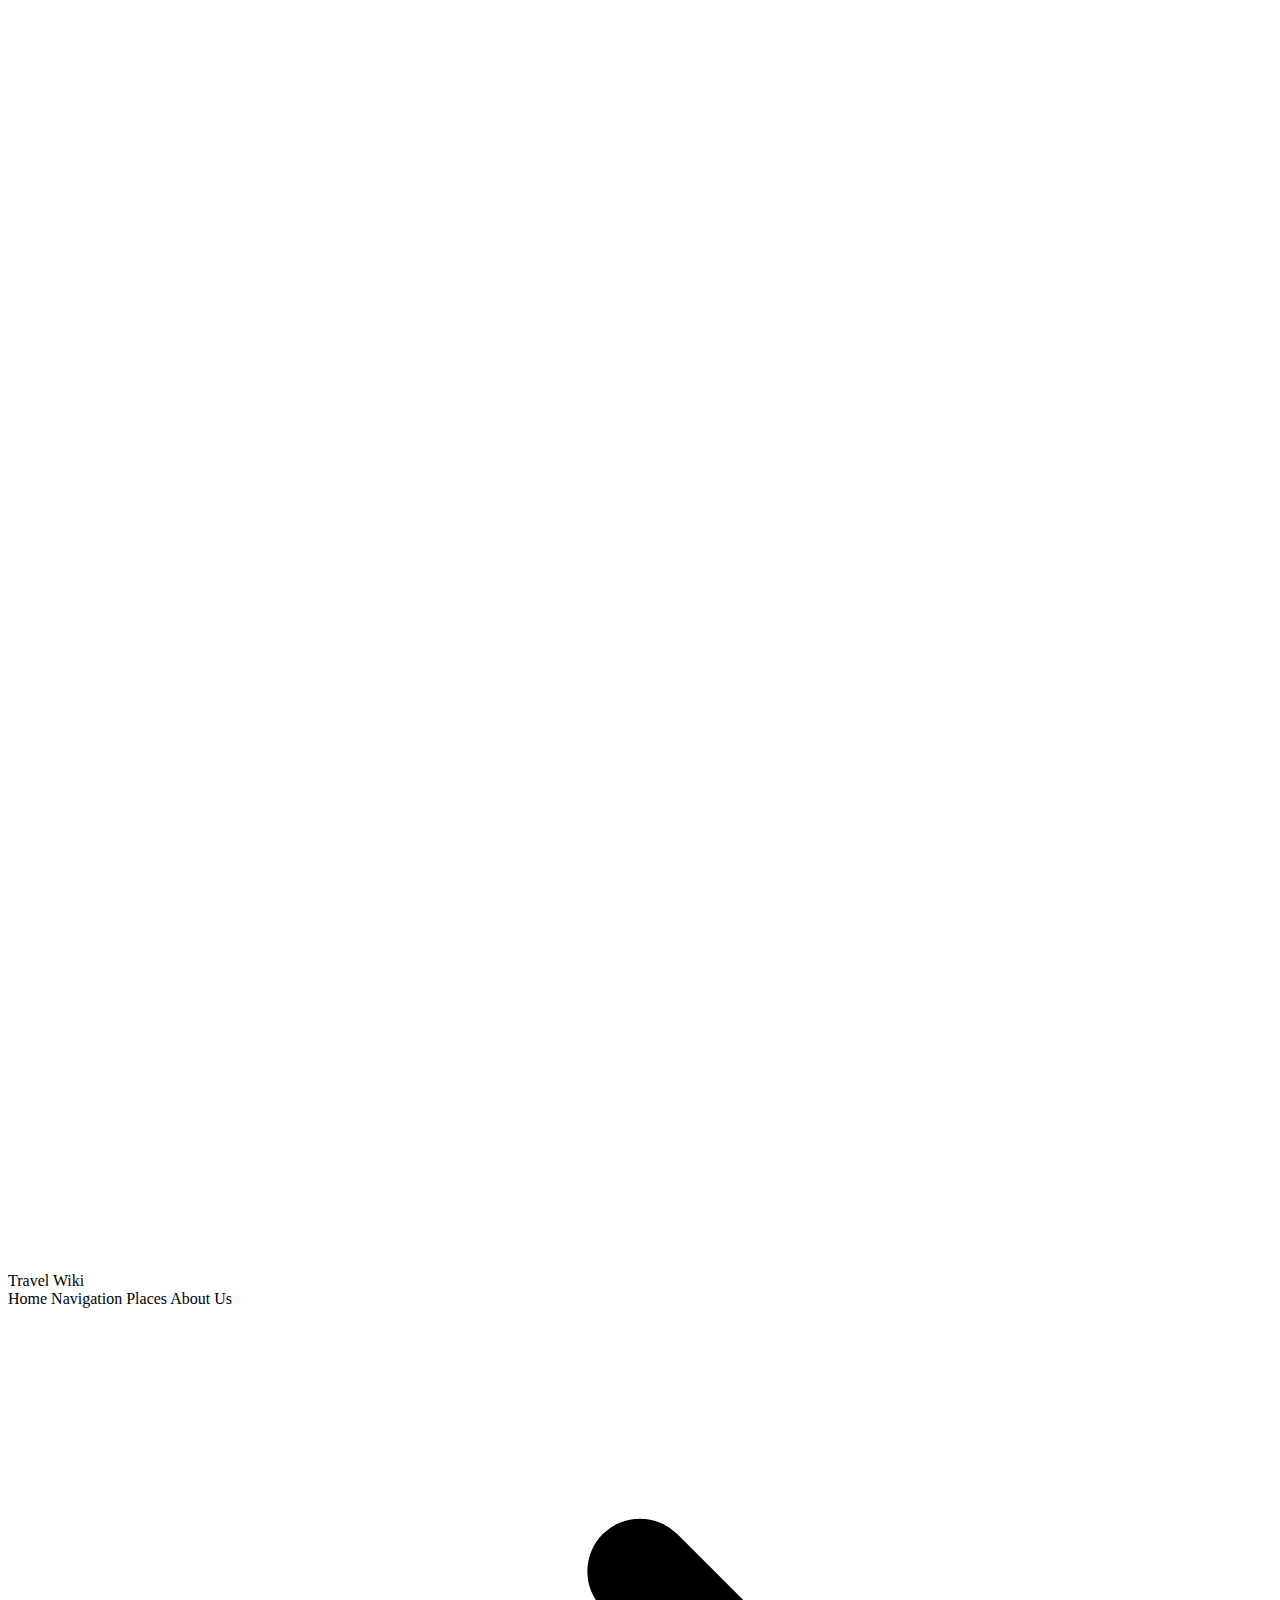
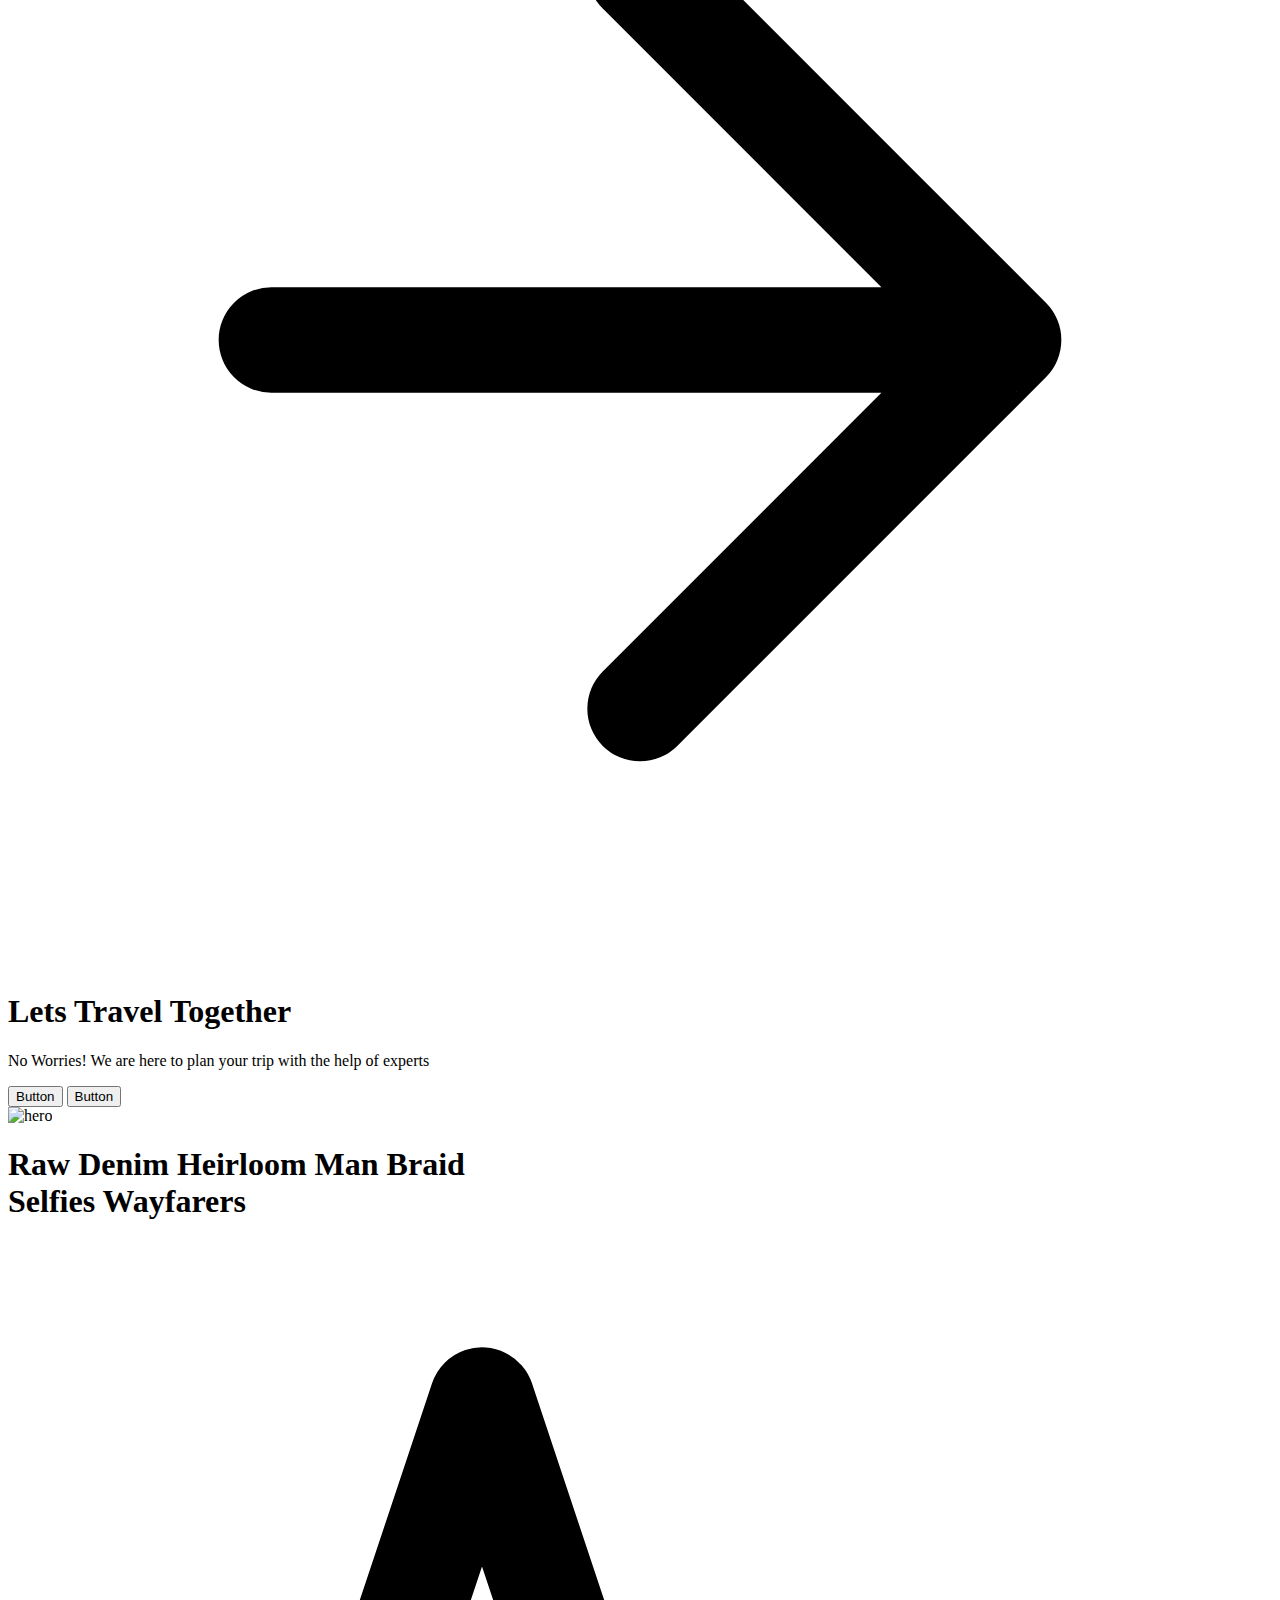
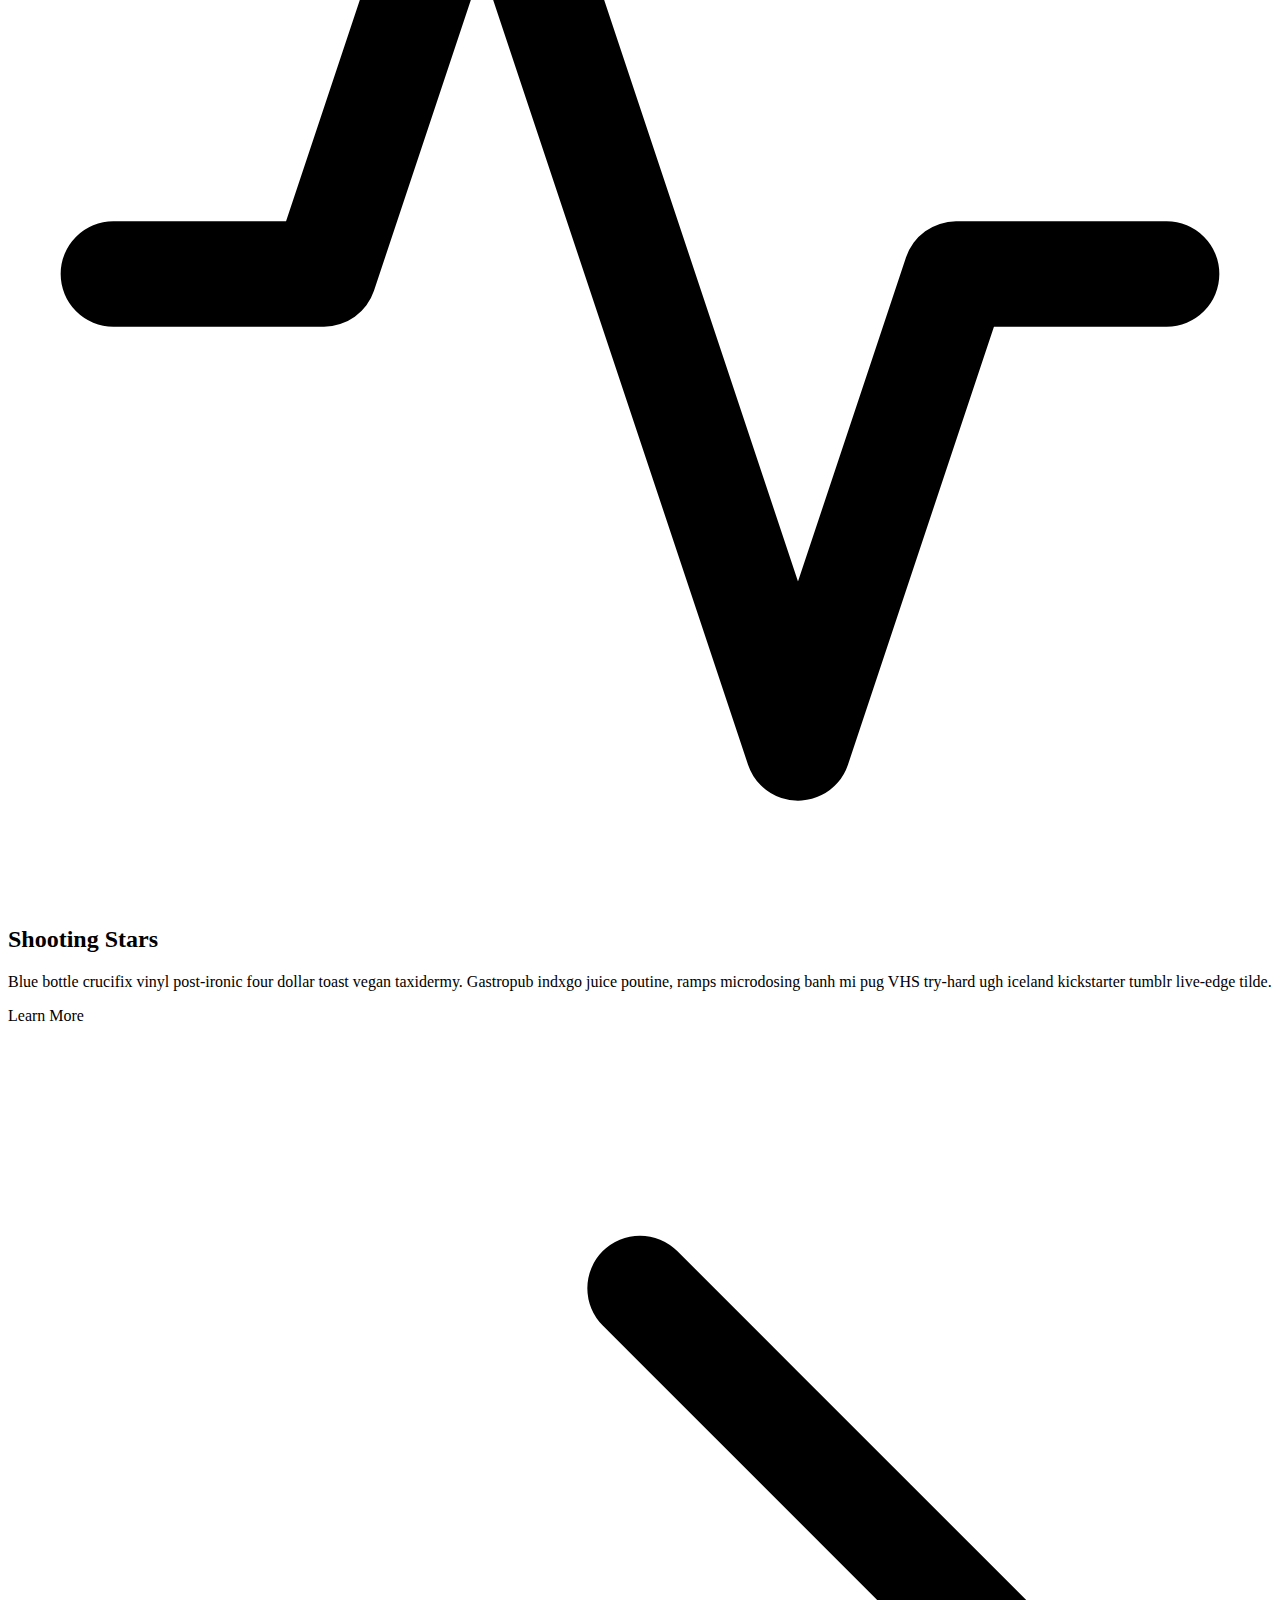
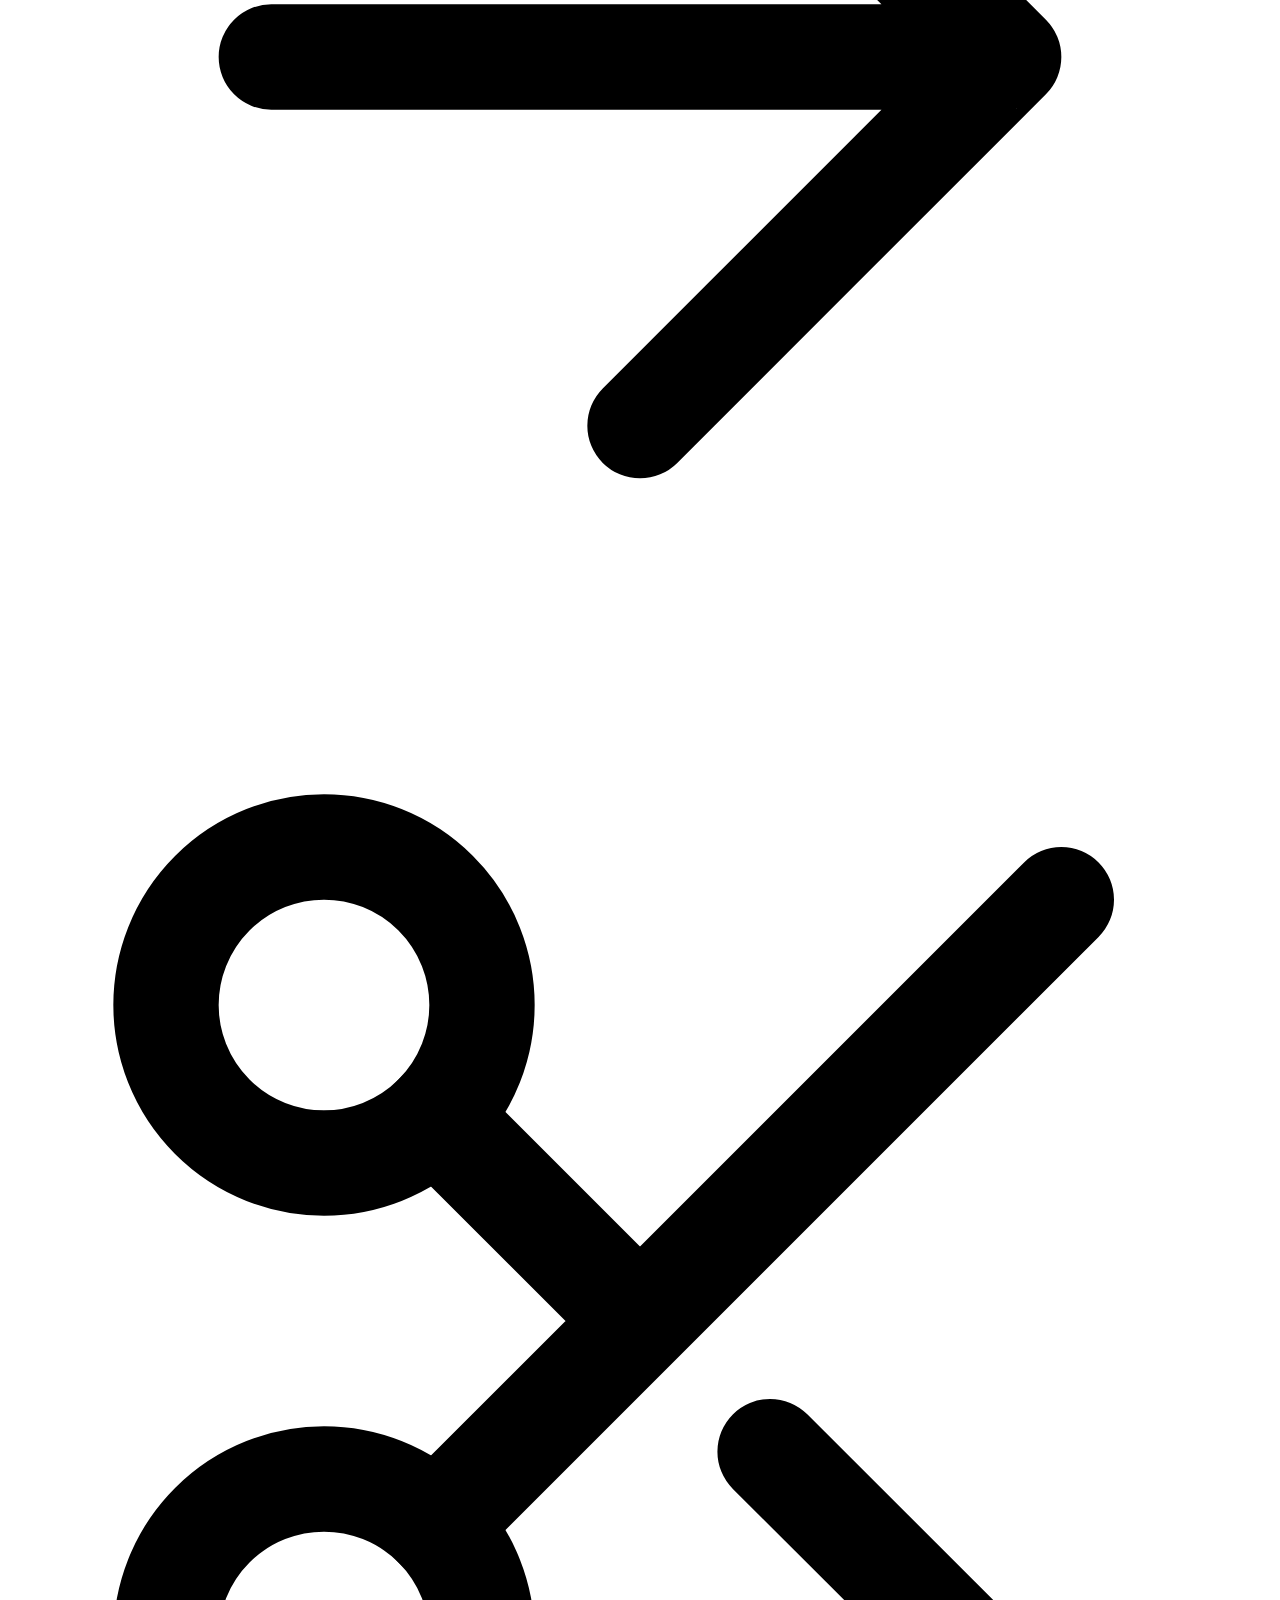
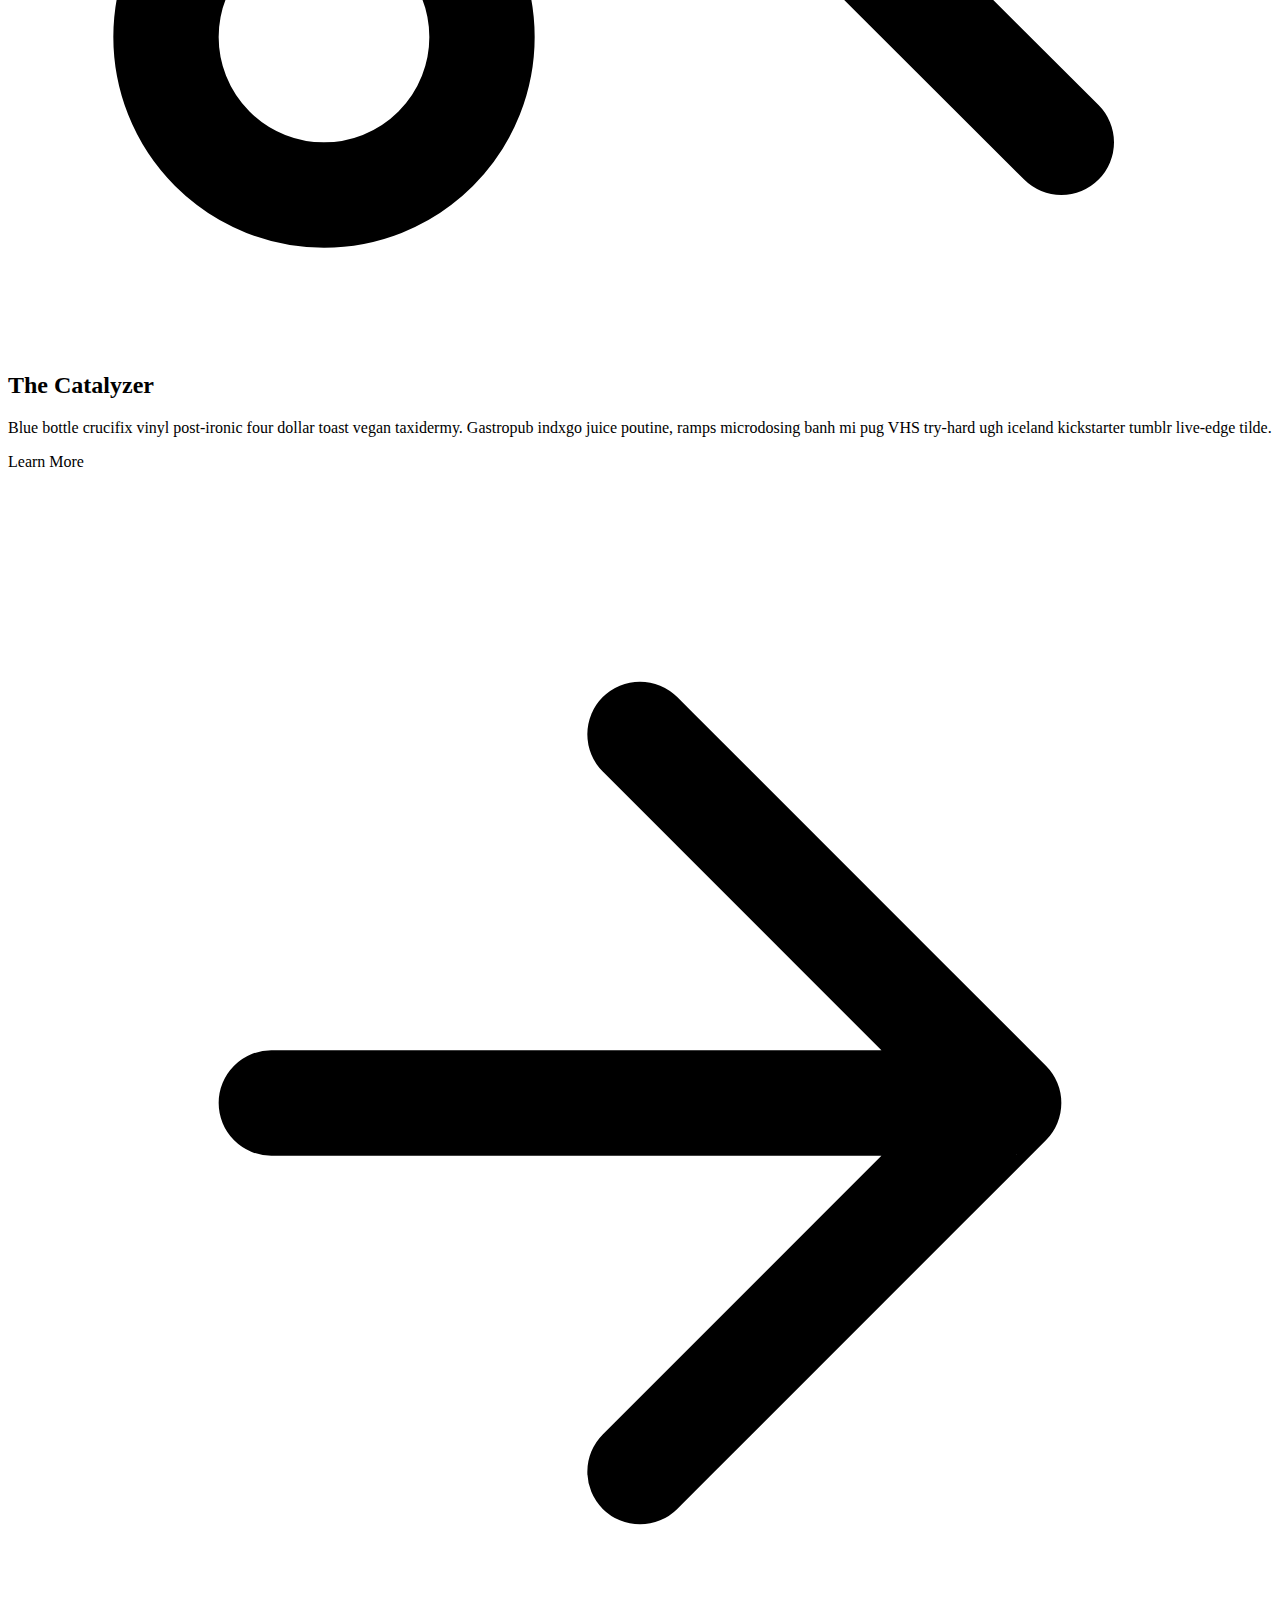
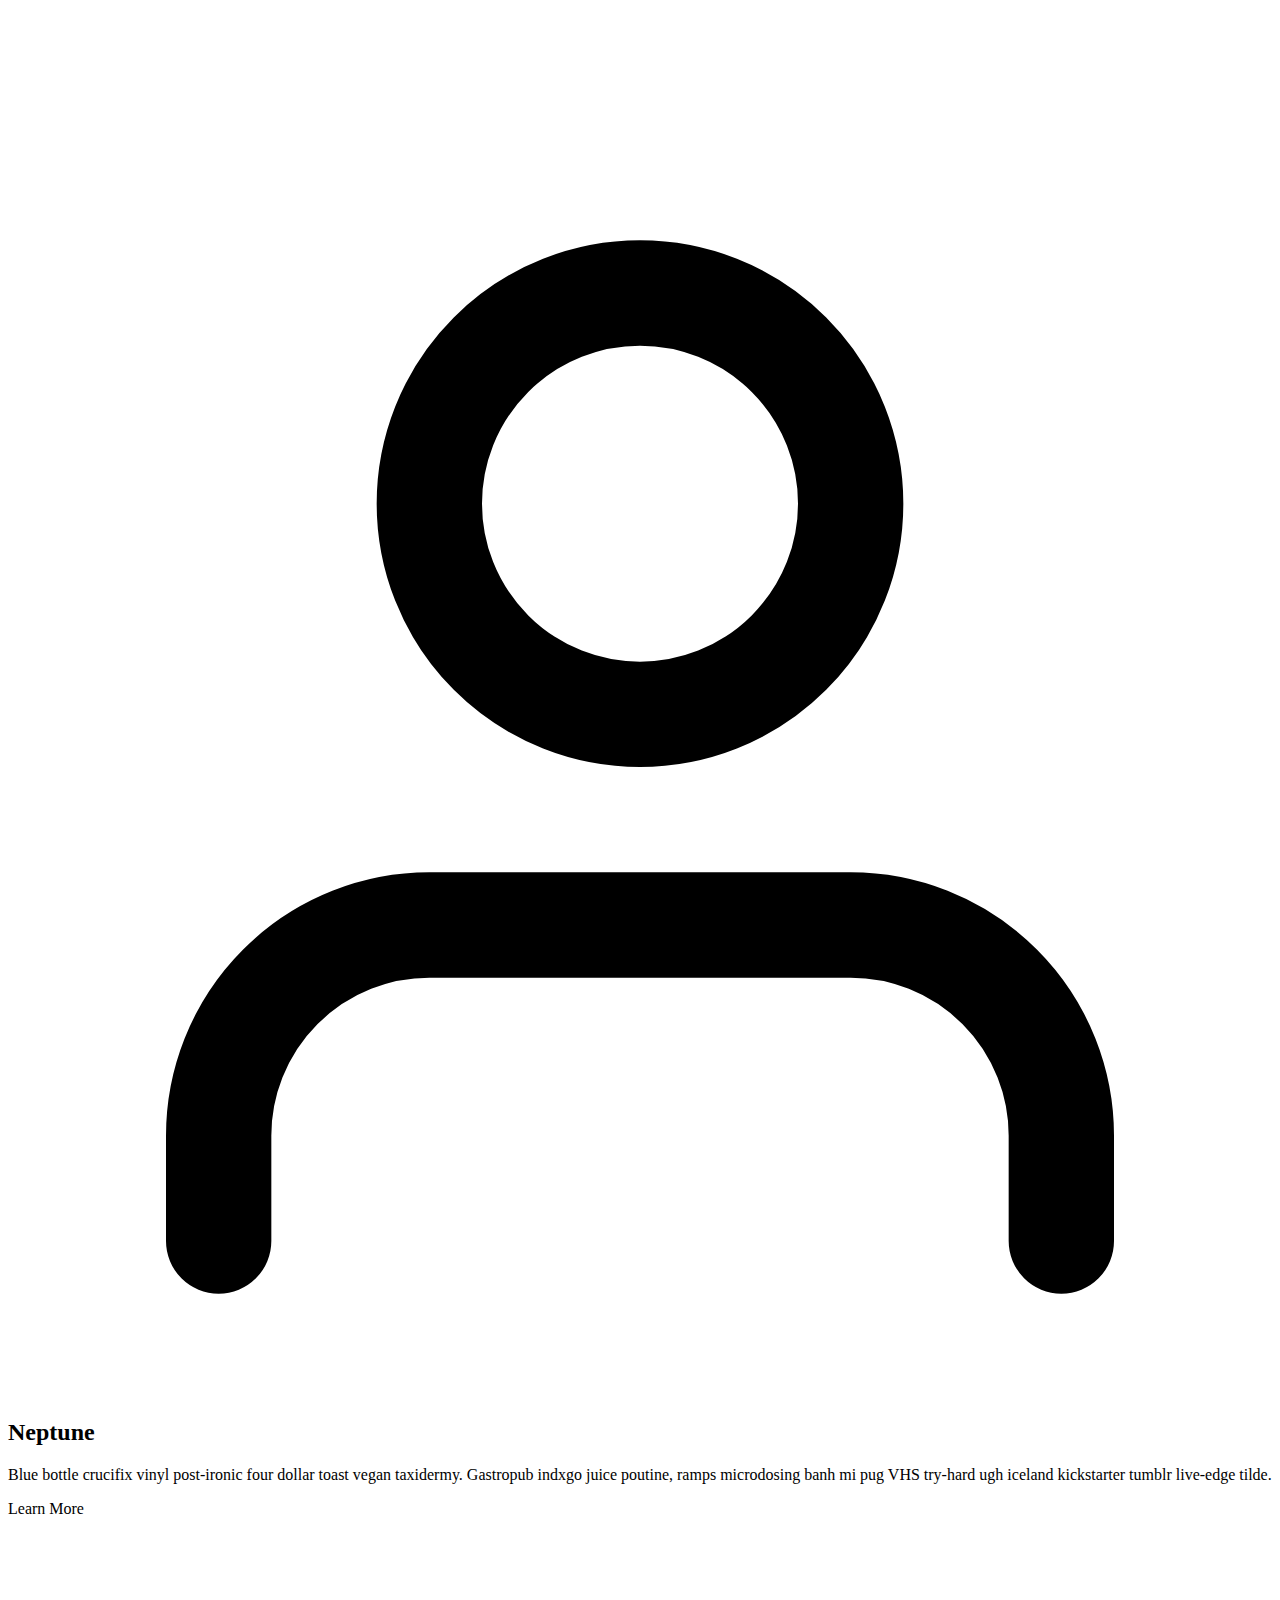
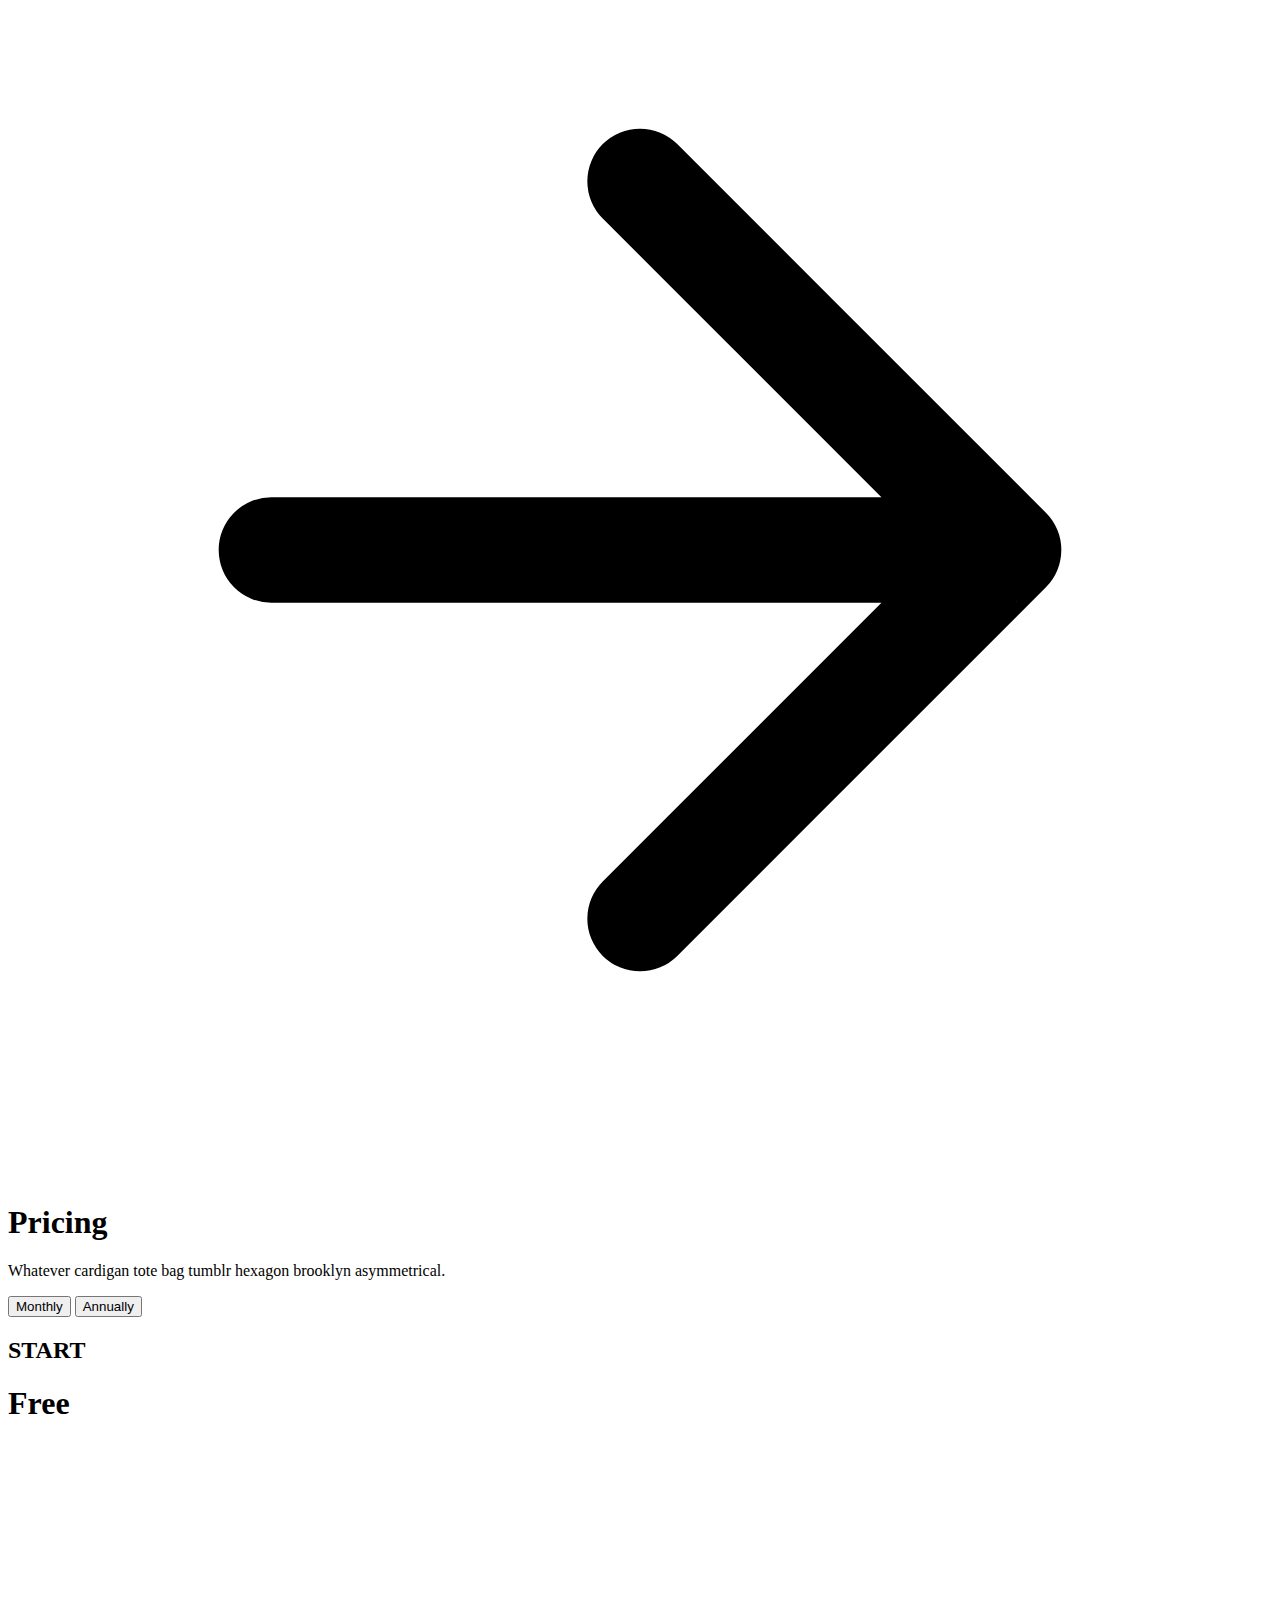
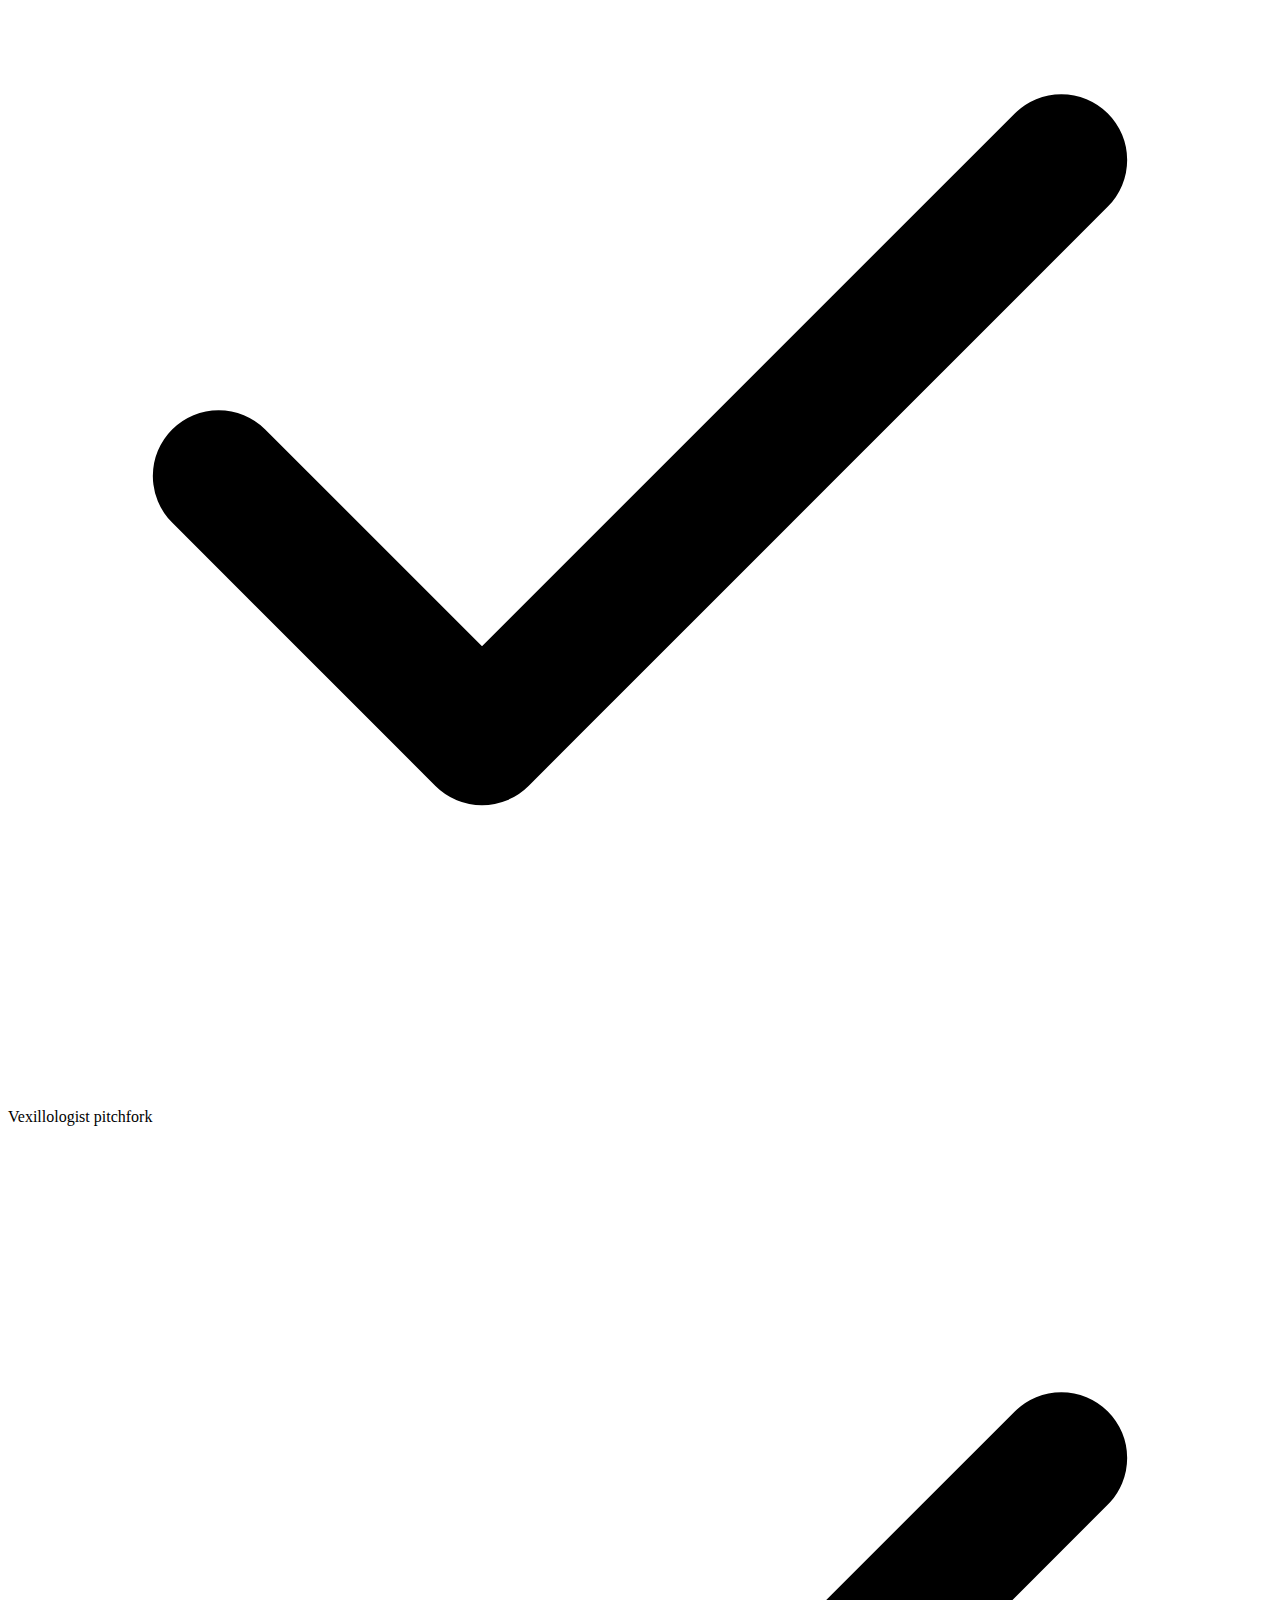
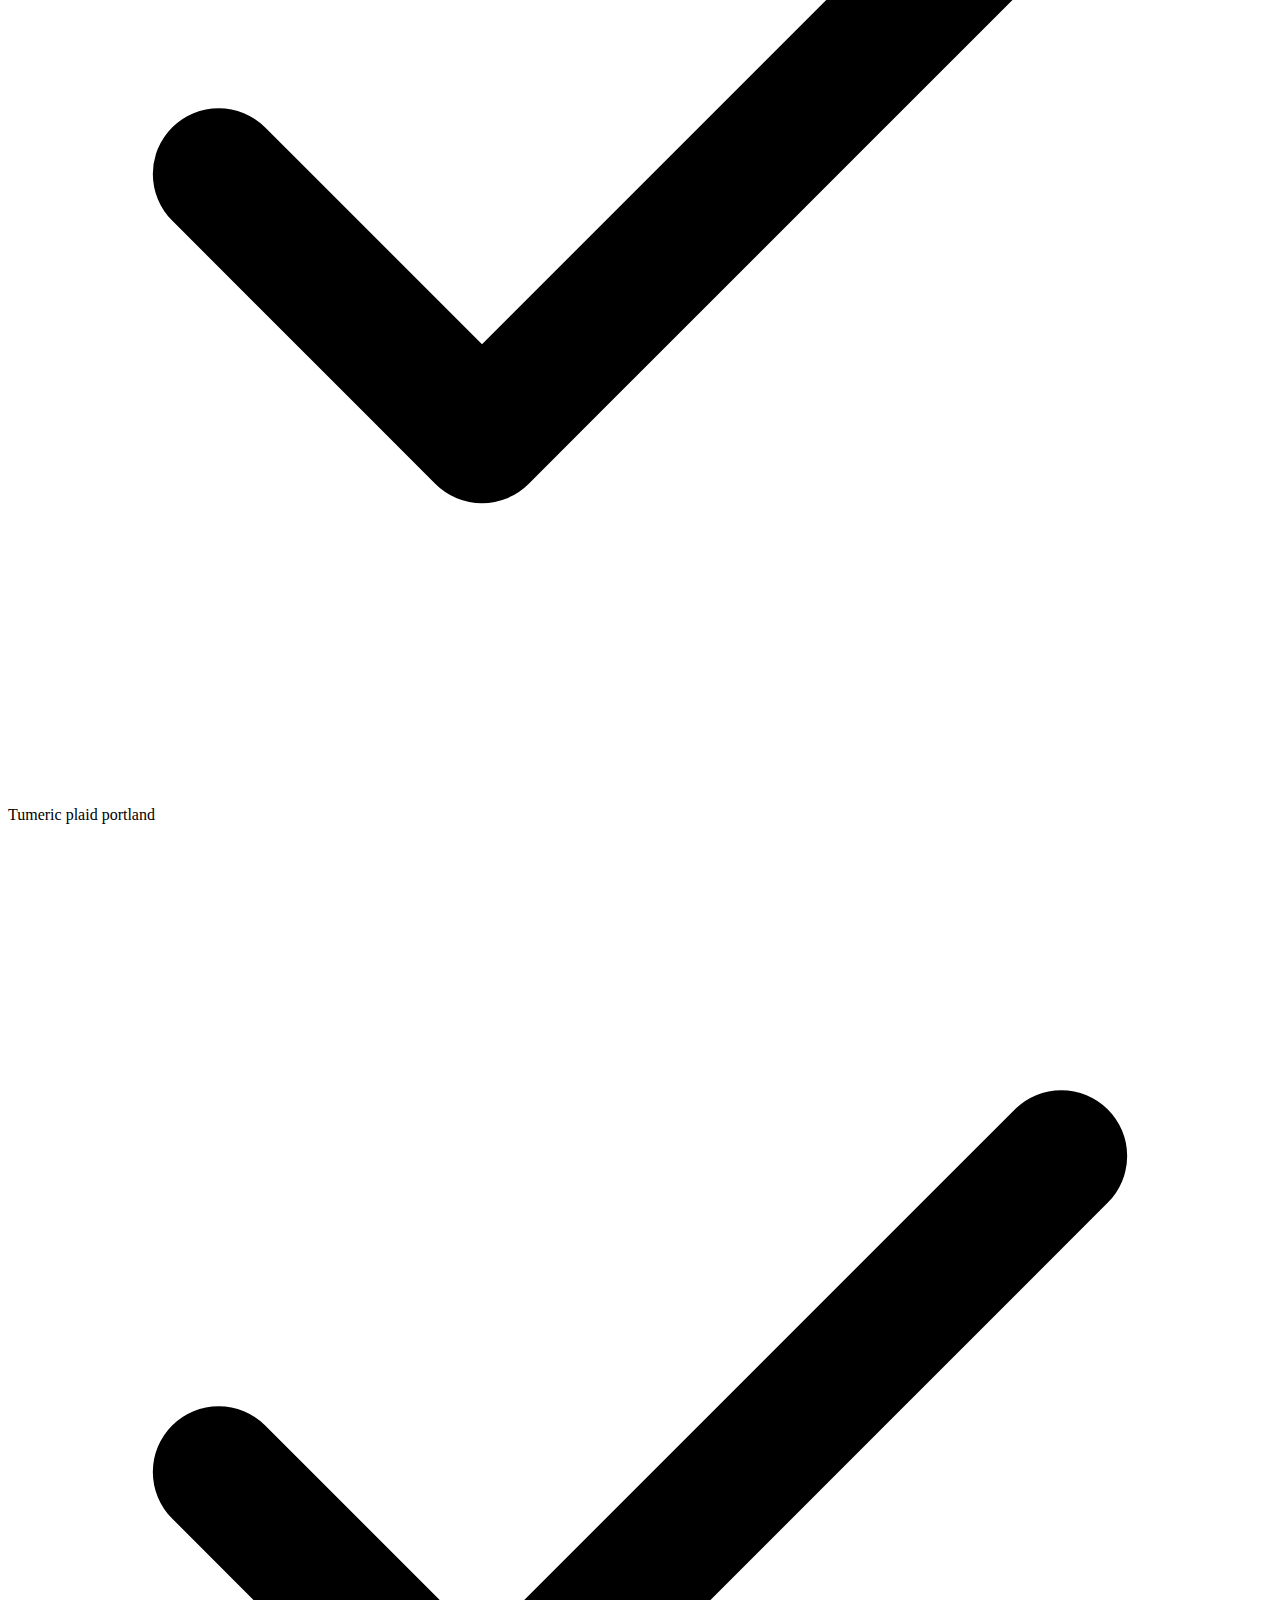
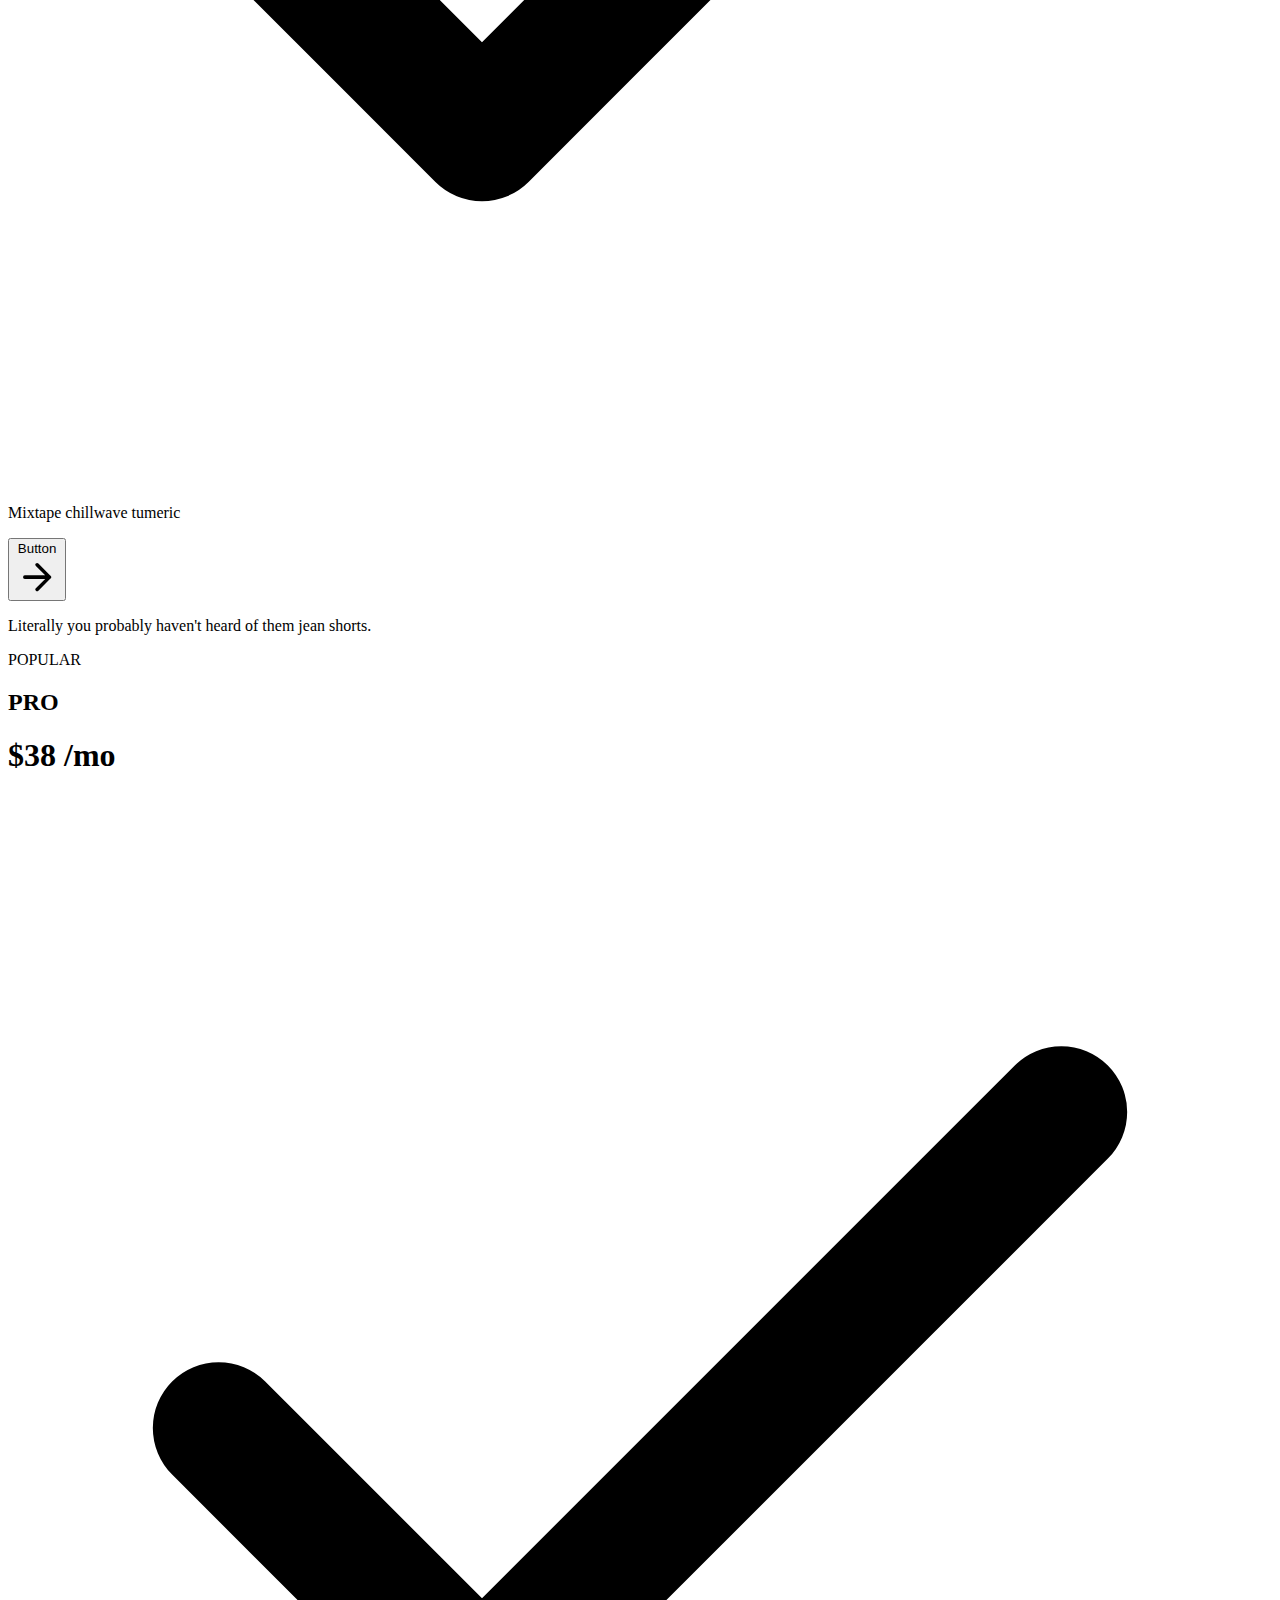
==== commit 2d2188bf: "Update index.html" ====
--- a/index.html
+++ b/index.html
@@ -1,10 +1,10 @@
 
-
+<html>
 <head>
     <meta charset="UTF-8">
     <meta http-equiv="X-UA-Compatible" content="IE=edge">
     <meta name="viewport" content="width=device-width, initial-scale=1.0">
-    <title>Travel</title>
+    <title>Home</title>
     <link href="https://unpkg.com/tailwindcss@^2/dist/tailwind.min.css" rel="stylesheet">
 </head>
 
@@ -16,16 +16,15 @@
       <svg xmlns="C:\Users\anky\Downloads\IVMS.gif" fill="none" stroke="currentColor" stroke-linecap="round" stroke-linejoin="round" stroke-width="2" class="w-10 h-10 text-white p-2 bg-blue-500 rounded-full" viewBox="0 0 24 24">
         
       </svg>
-      <span class="ml-3 text-xl">VMS</span>
+      <span class="ml-3 text-xl">Travel Wiki</span>
     </a>
     <nav class="md:ml-auto flex flex-wrap items-center text-base justify-center">
-      <a class="mr-5 hover:text-gray-900">First Link</a>
-      <a class="mr-5 hover:text-gray-900">Second Link</a>
-      <a class="mr-5 hover:text-gray-900">Third Link</a>
-      <a class="mr-5 hover:text-gray-900">Fourth Link</a>
+      <a class="mr-5 hover:text-gray-900">Home</a>
+      <a class="mr-5 hover:text-gray-900">Navigation</a>
+      <a class="mr-5 hover:text-gray-900">Places</a>
+      <a class="mr-5 hover:text-gray-900">About Us</a>
     </nav>
-    <button class="inline-flex items-center bg-gray-100 border-0 py-1 px-3 focus:outline-none hover:bg-gray-200 rounded text-base mt-4 md:mt-0">Button
-      <svg fill="none" stroke="currentColor" stroke-linecap="round" stroke-linejoin="round" stroke-width="2" class="w-4 h-4 ml-1" viewBox="0 0 24 24">
+       <svg fill="none" stroke="currentColor" stroke-linecap="round" stroke-linejoin="round" stroke-width="2" class="w-4 h-4 ml-1" viewBox="0 0 24 24">
         <path d="M5 12h14M12 5l7 7-7 7"></path>
       </svg>
     </button>
@@ -35,10 +34,10 @@
 <section class="text-gray-600 body-font">
     <div class="container mx-auto flex px-5 py-24 md:flex-row flex-col items-center">
       <div class="lg:flex-grow md:w-1/2 lg:pr-24 md:pr-16 flex flex-col md:items-start md:text-left mb-16 md:mb-0 items-center text-center">
-        <h1 class="title-font sm:text-4xl text-3xl mb-4 font-medium text-gray-900">Before they sold out
-          <br class="hidden lg:inline-block">readymade gluten
+        <h1 class="title-font sm:text-4xl text-3xl mb-4 font-medium text-gray-900">Lets Travel Together
+          <br class="hidden lg:inline-block">
         </h1>
-        <p class="mb-8 leading-relaxed">Copper mug try-hard pitchfork pour-over freegan heirloom neutra air plant cold-pressed tacos poke beard tote bag. Heirloom echo park mlkshk tote bag selvage hot chicken authentic tumeric truffaut hexagon try-hard chambray.</p>
+        <p class="mb-8 leading-relaxed">No Worries! We are here to plan your trip with the help of experts</p>
         <div class="flex justify-center">
           <button class="inline-flex text-white bg-blue-500 border-0 py-2 px-6 focus:outline-none hover:bg-blue-600 rounded text-lg">Button</button>
           <button class="ml-4 inline-flex text-gray-700 bg-gray-100 border-0 py-2 px-6 focus:outline-none hover:bg-gray-200 rounded text-lg">Button</button>
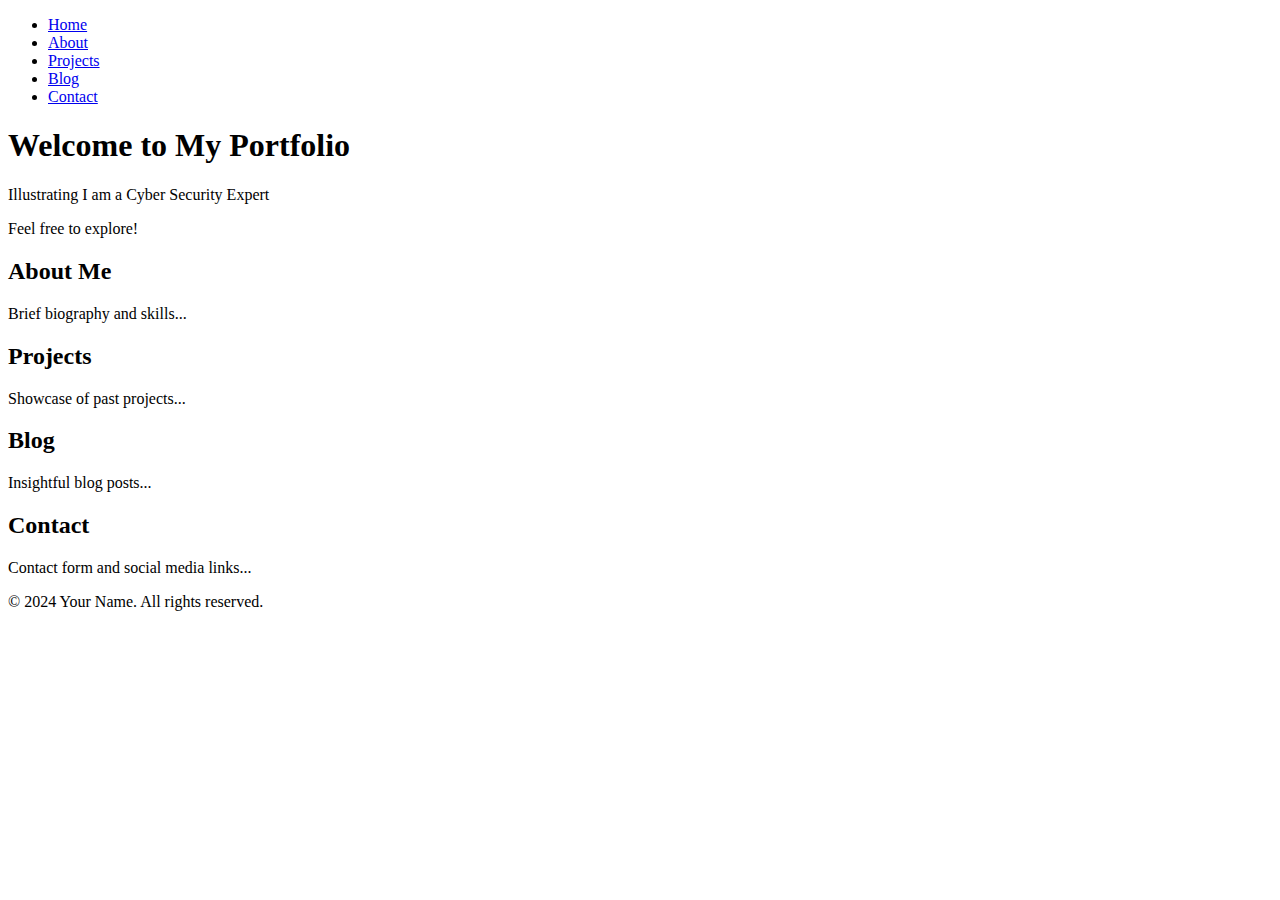
==== commit acf8df02: "Update index.html" ====
--- a/index.html
+++ b/index.html
@@ -1,410 +1,54 @@
+<!DOCTYPE html>
+<html lang="en">
+<head>
+  <meta charset="UTF-8">
+  <meta name="viewport" content="width=device-width, initial-scale=1.0">
+  <title>Portfolio</title>
+  <link rel="stylesheet" href="styles.css">
+</head>
+<body>
+  <header>
+    <nav>
+      <ul>
+        <li><a href="#home">Home</a></li>
+        <li><a href="#about">About</a></li>
+        <li><a href="#projects">Projects</a></li>
+        <li><a href="#blog">Blog</a></li>
+        <li><a href="#contact">Contact</a></li>
+      </ul>
+    </nav>
+  </header>
 
-<html>
-<head>
-    <meta charset="UTF-8">
-    <meta http-equiv="X-UA-Compatible" content="IE=edge">
-    <meta name="viewport" content="width=device-width, initial-scale=1.0">
-    <title>Home</title>
-    <link href="https://unpkg.com/tailwindcss@^2/dist/tailwind.min.css" rel="stylesheet">
-</head>
+  <section id="home">
+    <h1>Welcome to My Portfolio</h1>
+    <p>Illustrating I am a Cyber Security Expert</p>
+    <p>Feel free to explore!</p>
+  </section>
 
-<body>
+  <section id="about">
+    <h2>About Me</h2>
+    <p>Brief biography and skills...</p>
+  </section>
 
-<header class="text-gray-600 body-font">
-  <div class="container mx-auto flex flex-wrap p-5 flex-col md:flex-row items-center">
-    <a class="flex title-font font-medium items-center text-gray-900 mb-4 md:mb-0">
-      <svg xmlns="C:\Users\anky\Downloads\IVMS.gif" fill="none" stroke="currentColor" stroke-linecap="round" stroke-linejoin="round" stroke-width="2" class="w-10 h-10 text-white p-2 bg-blue-500 rounded-full" viewBox="0 0 24 24">
-        
-      </svg>
-      <span class="ml-3 text-xl">Travel Wiki</span>
-    </a>
-    <nav class="md:ml-auto flex flex-wrap items-center text-base justify-center">
-      <a class="mr-5 hover:text-gray-900">Home</a>
-      <a class="mr-5 hover:text-gray-900">Navigation</a>
-      <a class="mr-5 hover:text-gray-900">Places</a>
-      <a class="mr-5 hover:text-gray-900">About Us</a>
-    </nav>
-       <svg fill="none" stroke="currentColor" stroke-linecap="round" stroke-linejoin="round" stroke-width="2" class="w-4 h-4 ml-1" viewBox="0 0 24 24">
-        <path d="M5 12h14M12 5l7 7-7 7"></path>
-      </svg>
-    </button>
-  </div>
-</header>
+  <section id="projects">
+    <h2>Projects</h2>
+    <p>Showcase of past projects...</p>
+  </section>
 
-<section class="text-gray-600 body-font">
-    <div class="container mx-auto flex px-5 py-24 md:flex-row flex-col items-center">
-      <div class="lg:flex-grow md:w-1/2 lg:pr-24 md:pr-16 flex flex-col md:items-start md:text-left mb-16 md:mb-0 items-center text-center">
-        <h1 class="title-font sm:text-4xl text-3xl mb-4 font-medium text-gray-900">Lets Travel Together
-          <br class="hidden lg:inline-block">
-        </h1>
-        <p class="mb-8 leading-relaxed">No Worries! We are here to plan your trip with the help of experts</p>
-        <div class="flex justify-center">
-          <button class="inline-flex text-white bg-blue-500 border-0 py-2 px-6 focus:outline-none hover:bg-blue-600 rounded text-lg">Button</button>
-          <button class="ml-4 inline-flex text-gray-700 bg-gray-100 border-0 py-2 px-6 focus:outline-none hover:bg-gray-200 rounded text-lg">Button</button>
-        </div>
-      </div>
-      <div class="lg:max-w-lg lg:w-full md:w-1/2 w-5/6">
-        <img class="object-cover object-center rounded" alt="hero" src="https://dummyimage.com/720x600">
-      </div>
-    </div>
+  <section id="blog">
+    <h2>Blog</h2>
+    <p>Insightful blog posts...</p>
   </section>
-  <section class="text-gray-600 body-font">
-    <div class="container px-5 py-24 mx-auto">
-      <h1 class="sm:text-3xl text-2xl font-medium title-font text-center text-gray-900 mb-20">Raw Denim Heirloom Man Braid
-        <br class="hidden sm:block">Selfies Wayfarers
-      </h1>
-      <div class="flex flex-wrap sm:-m-4 -mx-4 -mb-10 -mt-4 md:space-y-0 space-y-6">
-        <div class="p-4 md:w-1/3 flex">
-          <div class="w-12 h-12 inline-flex items-center justify-center rounded-full bg-blue-100 text-blue-500 mb-4 flex-shrink-0">
-            <svg fill="none" stroke="currentColor" stroke-linecap="round" stroke-linejoin="round" stroke-width="2" class="w-6 h-6" viewBox="0 0 24 24">
-              <path d="M22 12h-4l-3 9L9 3l-3 9H2"></path>
-            </svg>
-          </div>
-          <div class="flex-grow pl-6">
-            <h2 class="text-gray-900 text-lg title-font font-medium mb-2">Shooting Stars</h2>
-            <p class="leading-relaxed text-base">Blue bottle crucifix vinyl post-ironic four dollar toast vegan taxidermy. Gastropub indxgo juice poutine, ramps microdosing banh mi pug VHS try-hard ugh iceland kickstarter tumblr live-edge tilde.</p>
-            <a class="mt-3 text-blue-500 inline-flex items-center">Learn More
-              <svg fill="none" stroke="currentColor" stroke-linecap="round" stroke-linejoin="round" stroke-width="2" class="w-4 h-4 ml-2" viewBox="0 0 24 24">
-                <path d="M5 12h14M12 5l7 7-7 7"></path>
-              </svg>
-            </a>
-          </div>
-        </div>
-        <div class="p-4 md:w-1/3 flex">
-          <div class="w-12 h-12 inline-flex items-center justify-center rounded-full bg-blue-100 text-blue-500 mb-4 flex-shrink-0">
-            <svg fill="none" stroke="currentColor" stroke-linecap="round" stroke-linejoin="round" stroke-width="2" class="w-6 h-6" viewBox="0 0 24 24">
-              <circle cx="6" cy="6" r="3"></circle>
-              <circle cx="6" cy="18" r="3"></circle>
-              <path d="M20 4L8.12 15.88M14.47 14.48L20 20M8.12 8.12L12 12"></path>
-            </svg>
-          </div>
-          <div class="flex-grow pl-6">
-            <h2 class="text-gray-900 text-lg title-font font-medium mb-2">The Catalyzer</h2>
-            <p class="leading-relaxed text-base">Blue bottle crucifix vinyl post-ironic four dollar toast vegan taxidermy. Gastropub indxgo juice poutine, ramps microdosing banh mi pug VHS try-hard ugh iceland kickstarter tumblr live-edge tilde.</p>
-            <a class="mt-3 text-blue-500 inline-flex items-center">Learn More
-              <svg fill="none" stroke="currentColor" stroke-linecap="round" stroke-linejoin="round" stroke-width="2" class="w-4 h-4 ml-2" viewBox="0 0 24 24">
-                <path d="M5 12h14M12 5l7 7-7 7"></path>
-              </svg>
-            </a>
-          </div>
-        </div>
-        <div class="p-4 md:w-1/3 flex">
-          <div class="w-12 h-12 inline-flex items-center justify-center rounded-full bg-blue-100 text-blue-500 mb-4 flex-shrink-0">
-            <svg fill="none" stroke="currentColor" stroke-linecap="round" stroke-linejoin="round" stroke-width="2" class="w-6 h-6" viewBox="0 0 24 24">
-              <path d="M20 21v-2a4 4 0 00-4-4H8a4 4 0 00-4 4v2"></path>
-              <circle cx="12" cy="7" r="4"></circle>
-            </svg>
-          </div>
-          <div class="flex-grow pl-6">
-            <h2 class="text-gray-900 text-lg title-font font-medium mb-2">Neptune</h2>
-            <p class="leading-relaxed text-base">Blue bottle crucifix vinyl post-ironic four dollar toast vegan taxidermy. Gastropub indxgo juice poutine, ramps microdosing banh mi pug VHS try-hard ugh iceland kickstarter tumblr live-edge tilde.</p>
-            <a class="mt-3 text-blue-500 inline-flex items-center">Learn More
-              <svg fill="none" stroke="currentColor" stroke-linecap="round" stroke-linejoin="round" stroke-width="2" class="w-4 h-4 ml-2" viewBox="0 0 24 24">
-                <path d="M5 12h14M12 5l7 7-7 7"></path>
-              </svg>
-            </a>
-          </div>
-        </div>
-      </div>
-    </div>
+
+  <section id="contact">
+    <h2>Contact</h2>
+    <p>Contact form and social media links...</p>
   </section>
-  <section class="text-gray-600 body-font overflow-hidden">
-    <div class="container px-5 py-24 mx-auto">
-      <div class="flex flex-col text-center w-full mb-20">
-        <h1 class="sm:text-4xl text-3xl font-medium title-font mb-2 text-gray-900">Pricing</h1>
-        <p class="lg:w-2/3 mx-auto leading-relaxed text-base text-gray-500">Whatever cardigan tote bag tumblr hexagon brooklyn asymmetrical.</p>
-        <div class="flex mx-auto border-2 border-blue-500 rounded overflow-hidden mt-6">
-          <button class="py-1 px-4 bg-blue-500 text-white focus:outline-none">Monthly</button>
-          <button class="py-1 px-4 focus:outline-none">Annually</button>
-        </div>
-      </div>
-      <div class="flex flex-wrap -m-4">
-        <div class="p-4 xl:w-1/4 md:w-1/2 w-full">
-          <div class="h-full p-6 rounded-lg border-2 border-gray-300 flex flex-col relative overflow-hidden">
-            <h2 class="text-sm tracking-widest title-font mb-1 font-medium">START</h2>
-            <h1 class="text-5xl text-gray-900 pb-4 mb-4 border-b border-gray-200 leading-none">Free</h1>
-            <p class="flex items-center text-gray-600 mb-2">
-              <span class="w-4 h-4 mr-2 inline-flex items-center justify-center bg-gray-400 text-white rounded-full flex-shrink-0">
-                <svg fill="none" stroke="currentColor" stroke-linecap="round" stroke-linejoin="round" stroke-width="2.5" class="w-3 h-3" viewBox="0 0 24 24">
-                  <path d="M20 6L9 17l-5-5"></path>
-                </svg>
-              </span>Vexillologist pitchfork
-            </p>
-            <p class="flex items-center text-gray-600 mb-2">
-              <span class="w-4 h-4 mr-2 inline-flex items-center justify-center bg-gray-400 text-white rounded-full flex-shrink-0">
-                <svg fill="none" stroke="currentColor" stroke-linecap="round" stroke-linejoin="round" stroke-width="2.5" class="w-3 h-3" viewBox="0 0 24 24">
-                  <path d="M20 6L9 17l-5-5"></path>
-                </svg>
-              </span>Tumeric plaid portland
-            </p>
-            <p class="flex items-center text-gray-600 mb-6">
-              <span class="w-4 h-4 mr-2 inline-flex items-center justify-center bg-gray-400 text-white rounded-full flex-shrink-0">
-                <svg fill="none" stroke="currentColor" stroke-linecap="round" stroke-linejoin="round" stroke-width="2.5" class="w-3 h-3" viewBox="0 0 24 24">
-                  <path d="M20 6L9 17l-5-5"></path>
-                </svg>
-              </span>Mixtape chillwave tumeric
-            </p>
-            <button class="flex items-center mt-auto text-white bg-gray-400 border-0 py-2 px-4 w-full focus:outline-none hover:bg-gray-500 rounded">Button
-              <svg fill="none" stroke="currentColor" stroke-linecap="round" stroke-linejoin="round" stroke-width="2" class="w-4 h-4 ml-auto" viewBox="0 0 24 24">
-                <path d="M5 12h14M12 5l7 7-7 7"></path>
-              </svg>
-            </button>
-            <p class="text-xs text-gray-500 mt-3">Literally you probably haven't heard of them jean shorts.</p>
-          </div>
-        </div>
-        <div class="p-4 xl:w-1/4 md:w-1/2 w-full">
-          <div class="h-full p-6 rounded-lg border-2 border-blue-500 flex flex-col relative overflow-hidden">
-            <span class="bg-blue-500 text-white px-3 py-1 tracking-widest text-xs absolute right-0 top-0 rounded-bl">POPULAR</span>
-            <h2 class="text-sm tracking-widest title-font mb-1 font-medium">PRO</h2>
-            <h1 class="text-5xl text-gray-900 leading-none flex items-center pb-4 mb-4 border-b border-gray-200">
-              <span>$38</span>
-              <span class="text-lg ml-1 font-normal text-gray-500">/mo</span>
-            </h1>
-            <p class="flex items-center text-gray-600 mb-2">
-              <span class="w-4 h-4 mr-2 inline-flex items-center justify-center bg-gray-400 text-white rounded-full flex-shrink-0">
-                <svg fill="none" stroke="currentColor" stroke-linecap="round" stroke-linejoin="round" stroke-width="2.5" class="w-3 h-3" viewBox="0 0 24 24">
-                  <path d="M20 6L9 17l-5-5"></path>
-                </svg>
-              </span>Vexillologist pitchfork
-            </p>
-            <p class="flex items-center text-gray-600 mb-2">
-              <span class="w-4 h-4 mr-2 inline-flex items-center justify-center bg-gray-400 text-white rounded-full flex-shrink-0">
-                <svg fill="none" stroke="currentColor" stroke-linecap="round" stroke-linejoin="round" stroke-width="2.5" class="w-3 h-3" viewBox="0 0 24 24">
-                  <path d="M20 6L9 17l-5-5"></path>
-                </svg>
-              </span>Tumeric plaid portland
-            </p>
-            <p class="flex items-center text-gray-600 mb-2">
-              <span class="w-4 h-4 mr-2 inline-flex items-center justify-center bg-gray-400 text-white rounded-full flex-shrink-0">
-                <svg fill="none" stroke="currentColor" stroke-linecap="round" stroke-linejoin="round" stroke-width="2.5" class="w-3 h-3" viewBox="0 0 24 24">
-                  <path d="M20 6L9 17l-5-5"></path>
-                </svg>
-              </span>Hexagon neutra unicorn
-            </p>
-            <p class="flex items-center text-gray-600 mb-6">
-              <span class="w-4 h-4 mr-2 inline-flex items-center justify-center bg-gray-400 text-white rounded-full flex-shrink-0">
-                <svg fill="none" stroke="currentColor" stroke-linecap="round" stroke-linejoin="round" stroke-width="2.5" class="w-3 h-3" viewBox="0 0 24 24">
-                  <path d="M20 6L9 17l-5-5"></path>
-                </svg>
-              </span>Mixtape chillwave tumeric
-            </p>
-            <button class="flex items-center mt-auto text-white bg-blue-500 border-0 py-2 px-4 w-full focus:outline-none hover:bg-blue-600 rounded">Button
-              <svg fill="none" stroke="currentColor" stroke-linecap="round" stroke-linejoin="round" stroke-width="2" class="w-4 h-4 ml-auto" viewBox="0 0 24 24">
-                <path d="M5 12h14M12 5l7 7-7 7"></path>
-              </svg>
-            </button>
-            <p class="text-xs text-gray-500 mt-3">Literally you probably haven't heard of them jean shorts.</p>
-          </div>
-        </div>
-        <div class="p-4 xl:w-1/4 md:w-1/2 w-full">
-          <div class="h-full p-6 rounded-lg border-2 border-gray-300 flex flex-col relative overflow-hidden">
-            <h2 class="text-sm tracking-widest title-font mb-1 font-medium">BUSINESS</h2>
-            <h1 class="text-5xl text-gray-900 leading-none flex items-center pb-4 mb-4 border-b border-gray-200">
-              <span>$56</span>
-              <span class="text-lg ml-1 font-normal text-gray-500">/mo</span>
-            </h1>
-            <p class="flex items-center text-gray-600 mb-2">
-              <span class="w-4 h-4 mr-2 inline-flex items-center justify-center bg-gray-400 text-white rounded-full flex-shrink-0">
-                <svg fill="none" stroke="currentColor" stroke-linecap="round" stroke-linejoin="round" stroke-width="2.5" class="w-3 h-3" viewBox="0 0 24 24">
-                  <path d="M20 6L9 17l-5-5"></path>
-                </svg>
-              </span>Vexillologist pitchfork
-            </p>
-            <p class="flex items-center text-gray-600 mb-2">
-              <span class="w-4 h-4 mr-2 inline-flex items-center justify-center bg-gray-400 text-white rounded-full flex-shrink-0">
-                <svg fill="none" stroke="currentColor" stroke-linecap="round" stroke-linejoin="round" stroke-width="2.5" class="w-3 h-3" viewBox="0 0 24 24">
-                  <path d="M20 6L9 17l-5-5"></path>
-                </svg>
-              </span>Tumeric plaid portland
-            </p>
-            <p class="flex items-center text-gray-600 mb-2">
-              <span class="w-4 h-4 mr-2 inline-flex items-center justify-center bg-gray-400 text-white rounded-full flex-shrink-0">
-                <svg fill="none" stroke="currentColor" stroke-linecap="round" stroke-linejoin="round" stroke-width="2.5" class="w-3 h-3" viewBox="0 0 24 24">
-                  <path d="M20 6L9 17l-5-5"></path>
-                </svg>
-              </span>Hexagon neutra unicorn
-            </p>
-            <p class="flex items-center text-gray-600 mb-2">
-              <span class="w-4 h-4 mr-2 inline-flex items-center justify-center bg-gray-400 text-white rounded-full flex-shrink-0">
-                <svg fill="none" stroke="currentColor" stroke-linecap="round" stroke-linejoin="round" stroke-width="2.5" class="w-3 h-3" viewBox="0 0 24 24">
-                  <path d="M20 6L9 17l-5-5"></path>
-                </svg>
-              </span>Vexillologist pitchfork
-            </p>
-            <p class="flex items-center text-gray-600 mb-6">
-              <span class="w-4 h-4 mr-2 inline-flex items-center justify-center bg-gray-400 text-white rounded-full flex-shrink-0">
-                <svg fill="none" stroke="currentColor" stroke-linecap="round" stroke-linejoin="round" stroke-width="2.5" class="w-3 h-3" viewBox="0 0 24 24">
-                  <path d="M20 6L9 17l-5-5"></path>
-                </svg>
-              </span>Mixtape chillwave tumeric
-            </p>
-            <button class="flex items-center mt-auto text-white bg-gray-400 border-0 py-2 px-4 w-full focus:outline-none hover:bg-gray-500 rounded">Button
-              <svg fill="none" stroke="currentColor" stroke-linecap="round" stroke-linejoin="round" stroke-width="2" class="w-4 h-4 ml-auto" viewBox="0 0 24 24">
-                <path d="M5 12h14M12 5l7 7-7 7"></path>
-              </svg>
-            </button>
-            <p class="text-xs text-gray-500 mt-3">Literally you probably haven't heard of them jean shorts.</p>
-          </div>
-        </div>
-        <div class="p-4 xl:w-1/4 md:w-1/2 w-full">
-          <div class="h-full p-6 rounded-lg border-2 border-gray-300 flex flex-col relative overflow-hidden">
-            <h2 class="text-sm tracking-widest title-font mb-1 font-medium">SPECIAL</h2>
-            <h1 class="text-5xl text-gray-900 leading-none flex items-center pb-4 mb-4 border-b border-gray-200">
-              <span>$72</span>
-              <span class="text-lg ml-1 font-normal text-gray-500">/mo</span>
-            </h1>
-            <p class="flex items-center text-gray-600 mb-2">
-              <span class="w-4 h-4 mr-2 inline-flex items-center justify-center bg-gray-400 text-white rounded-full flex-shrink-0">
-                <svg fill="none" stroke="currentColor" stroke-linecap="round" stroke-linejoin="round" stroke-width="2.5" class="w-3 h-3" viewBox="0 0 24 24">
-                  <path d="M20 6L9 17l-5-5"></path>
-                </svg>
-              </span>Vexillologist pitchfork
-            </p>
-            <p class="flex items-center text-gray-600 mb-2">
-              <span class="w-4 h-4 mr-2 inline-flex items-center justify-center bg-gray-400 text-white rounded-full flex-shrink-0">
-                <svg fill="none" stroke="currentColor" stroke-linecap="round" stroke-linejoin="round" stroke-width="2.5" class="w-3 h-3" viewBox="0 0 24 24">
-                  <path d="M20 6L9 17l-5-5"></path>
-                </svg>
-              </span>Tumeric plaid portland
-            </p>
-            <p class="flex items-center text-gray-600 mb-2">
-              <span class="w-4 h-4 mr-2 inline-flex items-center justify-center bg-gray-400 text-white rounded-full flex-shrink-0">
-                <svg fill="none" stroke="currentColor" stroke-linecap="round" stroke-linejoin="round" stroke-width="2.5" class="w-3 h-3" viewBox="0 0 24 24">
-                  <path d="M20 6L9 17l-5-5"></path>
-                </svg>
-              </span>Hexagon neutra unicorn
-            </p>
-            <p class="flex items-center text-gray-600 mb-2">
-              <span class="w-4 h-4 mr-2 inline-flex items-center justify-center bg-gray-400 text-white rounded-full flex-shrink-0">
-                <svg fill="none" stroke="currentColor" stroke-linecap="round" stroke-linejoin="round" stroke-width="2.5" class="w-3 h-3" viewBox="0 0 24 24">
-                  <path d="M20 6L9 17l-5-5"></path>
-                </svg>
-              </span>Vexillologist pitchfork
-            </p>
-            <p class="flex items-center text-gray-600 mb-6">
-              <span class="w-4 h-4 mr-2 inline-flex items-center justify-center bg-gray-400 text-white rounded-full flex-shrink-0">
-                <svg fill="none" stroke="currentColor" stroke-linecap="round" stroke-linejoin="round" stroke-width="2.5" class="w-3 h-3" viewBox="0 0 24 24">
-                  <path d="M20 6L9 17l-5-5"></path>
-                </svg>
-              </span>Mixtape chillwave tumeric
-            </p>
-            <button class="flex items-center mt-auto text-white bg-gray-400 border-0 py-2 px-4 w-full focus:outline-none hover:bg-gray-500 rounded">Button
-              <svg fill="none" stroke="currentColor" stroke-linecap="round" stroke-linejoin="round" stroke-width="2" class="w-4 h-4 ml-auto" viewBox="0 0 24 24">
-                <path d="M5 12h14M12 5l7 7-7 7"></path>
-              </svg>
-            </button>
-            <p class="text-xs text-gray-500 mt-3">Literally you probably haven't heard of them jean shorts.</p>
-          </div>
-        </div>
-      </div>
-    </div>
-  </section>
-  <footer class="text-gray-600 body-font">
-    <div class="container px-5 py-24 mx-auto">
-      <div class="flex flex-wrap md:text-left text-center order-first">
-        <div class="lg:w-1/4 md:w-1/2 w-full px-4">
-          <h2 class="title-font font-medium text-gray-900 tracking-widest text-sm mb-3">CATEGORIES</h2>
-          <nav class="list-none mb-10">
-            <li>
-              <a class="text-gray-600 hover:text-gray-800">First Link</a>
-            </li>
-            <li>
-              <a class="text-gray-600 hover:text-gray-800">Second Link</a>
-            </li>
-            <li>
-              <a class="text-gray-600 hover:text-gray-800">Third Link</a>
-            </li>
-            <li>
-              <a class="text-gray-600 hover:text-gray-800">Fourth Link</a>
-            </li>
-          </nav>
-        </div>
-        <div class="lg:w-1/4 md:w-1/2 w-full px-4">
-          <h2 class="title-font font-medium text-gray-900 tracking-widest text-sm mb-3">CATEGORIES</h2>
-          <nav class="list-none mb-10">
-            <li>
-              <a class="text-gray-600 hover:text-gray-800">First Link</a>
-            </li>
-            <li>
-              <a class="text-gray-600 hover:text-gray-800">Second Link</a>
-            </li>
-            <li>
-              <a class="text-gray-600 hover:text-gray-800">Third Link</a>
-            </li>
-            <li>
-              <a class="text-gray-600 hover:text-gray-800">Fourth Link</a>
-            </li>
-          </nav>
-        </div>
-        <div class="lg:w-1/4 md:w-1/2 w-full px-4">
-          <h2 class="title-font font-medium text-gray-900 tracking-widest text-sm mb-3">CATEGORIES</h2>
-          <nav class="list-none mb-10">
-            <li>
-              <a class="text-gray-600 hover:text-gray-800">First Link</a>
-            </li>
-            <li>
-              <a class="text-gray-600 hover:text-gray-800">Second Link</a>
-            </li>
-            <li>
-              <a class="text-gray-600 hover:text-gray-800">Third Link</a>
-            </li>
-            <li>
-              <a class="text-gray-600 hover:text-gray-800">Fourth Link</a>
-            </li>
-          </nav>
-        </div>
-        <div class="lg:w-1/4 md:w-1/2 w-full px-4">
-          <h2 class="title-font font-medium text-gray-900 tracking-widest text-sm mb-3">SUBSCRIBE</h2>
-          <div class="flex xl:flex-nowrap md:flex-nowrap lg:flex-wrap flex-wrap justify-center items-end md:justify-start">
-            <div class="relative w-40 sm:w-auto xl:mr-4 lg:mr-0 sm:mr-4 mr-2">
-              <label for="footer-field" class="leading-7 text-sm text-gray-600">Placeholder</label>
-              <input type="text" id="footer-field" name="footer-field" class="w-full bg-gray-100 bg-opacity-50 rounded border border-gray-300 focus:bg-transparent focus:ring-2 focus:ring-blue-200 focus:border-blue-500 text-base outline-none text-gray-700 py-1 px-3 leading-8 transition-colors duration-200 ease-in-out">
-            </div>
-            <button class="lg:mt-2 xl:mt-0 flex-shrink-0 inline-flex text-white bg-blue-500 border-0 py-2 px-6 focus:outline-none hover:bg-blue-600 rounded">Button</button>
-          </div>
-          <p class="text-gray-500 text-sm mt-2 md:text-left text-center">Bitters chicharrones fanny pack
-            <br class="lg:block hidden">waistcoat green juice
-          </p>
-        </div>
-      </div>
-    </div>
-    <div class="bg-gray-100">
-      <div class="container px-5 py-6 mx-auto flex items-center sm:flex-row flex-col">
-        <a class="flex title-font font-medium items-center md:justify-start justify-center text-gray-900">
-          <svg xmlns="http://www.w3.org/2000/svg" fill="none" stroke="currentColor" stroke-linecap="round" stroke-linejoin="round" stroke-width="2" class="w-10 h-10 text-white p-2 bg-blue-500 rounded-full" viewBox="0 0 24 24">
-            <path d="M12 2L2 7l10 5 10-5-10-5zM2 17l10 5 10-5M2 12l10 5 10-5"></path>
-          </svg>
-          <span class="ml-3 text-xl">Tailblocks</span>
-        </a>
-        <p class="text-sm text-gray-500 sm:ml-6 sm:mt-0 mt-4">© 2020 Tailblocks —
-          <a href="https://twitter.com/knyttneve" rel="noopener noreferrer" class="text-gray-600 ml-1" target="_blank">@knyttneve</a>
-        </p>
-        <span class="inline-flex sm:ml-auto sm:mt-0 mt-4 justify-center sm:justify-start">
-          <a class="text-gray-500">
-            <svg fill="currentColor" stroke-linecap="round" stroke-linejoin="round" stroke-width="2" class="w-5 h-5" viewBox="0 0 24 24">
-              <path d="M18 2h-3a5 5 0 00-5 5v3H7v4h3v8h4v-8h3l1-4h-4V7a1 1 0 011-1h3z"></path>
-            </svg>
-          </a>
-          <a class="ml-3 text-gray-500">
-            <svg fill="currentColor" stroke-linecap="round" stroke-linejoin="round" stroke-width="2" class="w-5 h-5" viewBox="0 0 24 24">
-              <path d="M23 3a10.9 10.9 0 01-3.14 1.53 4.48 4.48 0 00-7.86 3v1A10.66 10.66 0 013 4s-4 9 5 13a11.64 11.64 0 01-7 2c9 5 20 0 20-11.5a4.5 4.5 0 00-.08-.83A7.72 7.72 0 0023 3z"></path>
-            </svg>
-          </a>
-          <a class="ml-3 text-gray-500">
-            <svg fill="none" stroke="currentColor" stroke-linecap="round" stroke-linejoin="round" stroke-width="2" class="w-5 h-5" viewBox="0 0 24 24">
-              <rect width="20" height="20" x="2" y="2" rx="5" ry="5"></rect>
-              <path d="M16 11.37A4 4 0 1112.63 8 4 4 0 0116 11.37zm1.5-4.87h.01"></path>
-            </svg>
-          </a>
-          <a class="ml-3 text-gray-500">
-            <svg fill="currentColor" stroke="currentColor" stroke-linecap="round" stroke-linejoin="round" stroke-width="0" class="w-5 h-5" viewBox="0 0 24 24">
-              <path stroke="none" d="M16 8a6 6 0 016 6v7h-4v-7a2 2 0 00-2-2 2 2 0 00-2 2v7h-4v-7a6 6 0 016-6zM2 9h4v12H2z"></path>
-              <circle cx="4" cy="4" r="2" stroke="none"></circle>
-            </svg>
-          </a>
-        </span>
-      </div>
-    </div>
+
+  <footer>
+    <p>&copy; 2024 Your Name. All rights reserved.</p>
   </footer>
+
+  <script src="scripts.js"></script>
 </body>
 </html>
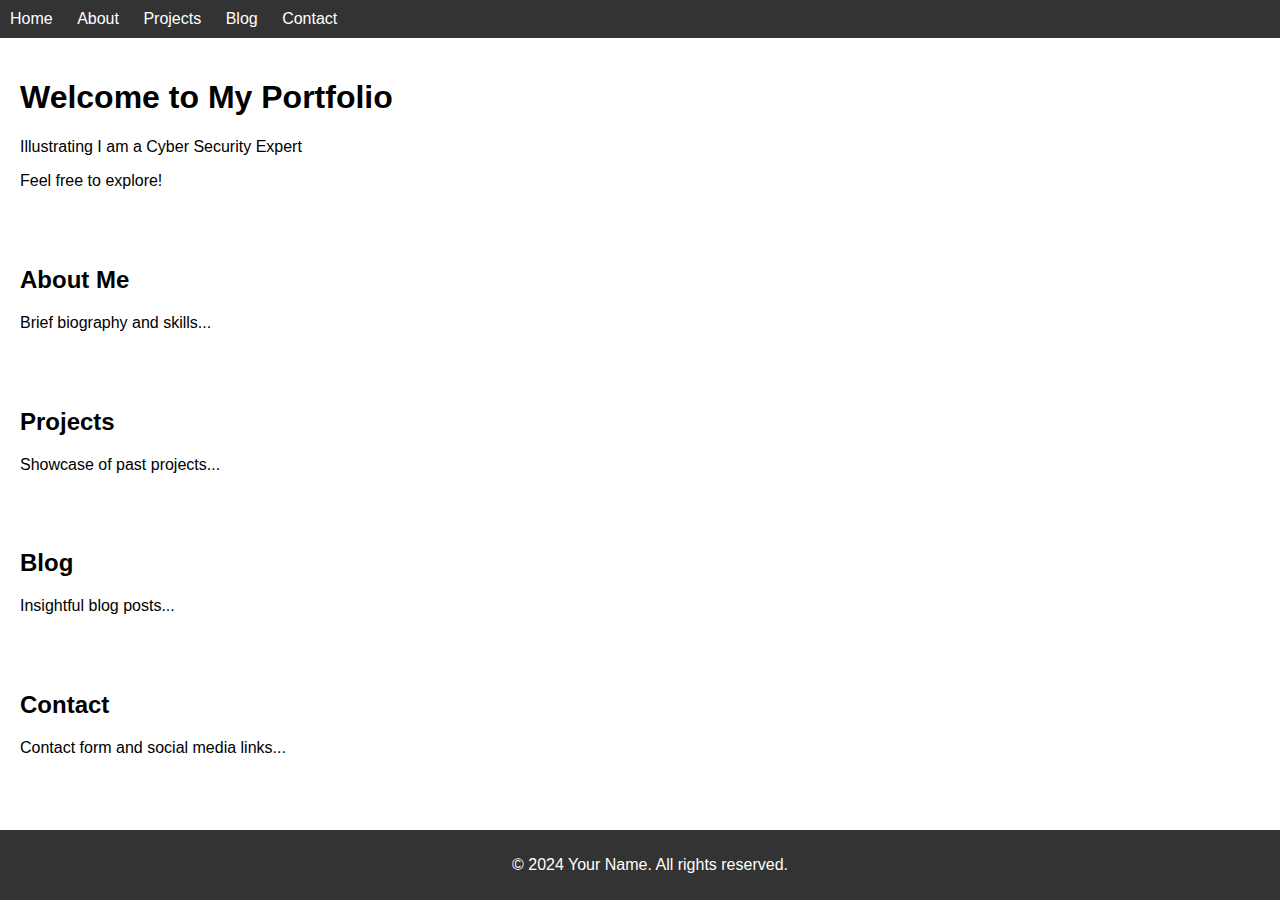
==== commit e4511d42: "Update index.html" ====
--- a/index.html
+++ b/index.html
@@ -4,7 +4,7 @@
   <meta charset="UTF-8">
   <meta name="viewport" content="width=device-width, initial-scale=1.0">
   <title>Portfolio</title>
-  <link rel="stylesheet" href="styles.css">
+  <link rel="stylesheet" href="style.css">
 </head>
 <body>
   <header>
--- a/style.css
+++ b/style.css
@@ -0,0 +1,43 @@
+/* styles.css */
+body {
+  font-family: Arial, sans-serif;
+  margin: 0;
+  padding: 0;
+}
+
+header {
+  background-color: #333;
+  color: #fff;
+  padding: 10px;
+}
+
+nav ul {
+  list-style-type: none;
+  margin: 0;
+  padding: 0;
+}
+
+nav ul li {
+  display: inline;
+  margin-right: 20px;
+}
+
+nav ul li a {
+  color: #fff;
+  text-decoration: none;
+}
+
+section {
+  padding: 20px;
+}
+
+footer {
+  background-color: #333;
+  color: #fff;
+  text-align: center;
+  padding: 10px;
+  position: fixed;
+  bottom: 0;
+  width: 100%;
+}
+
